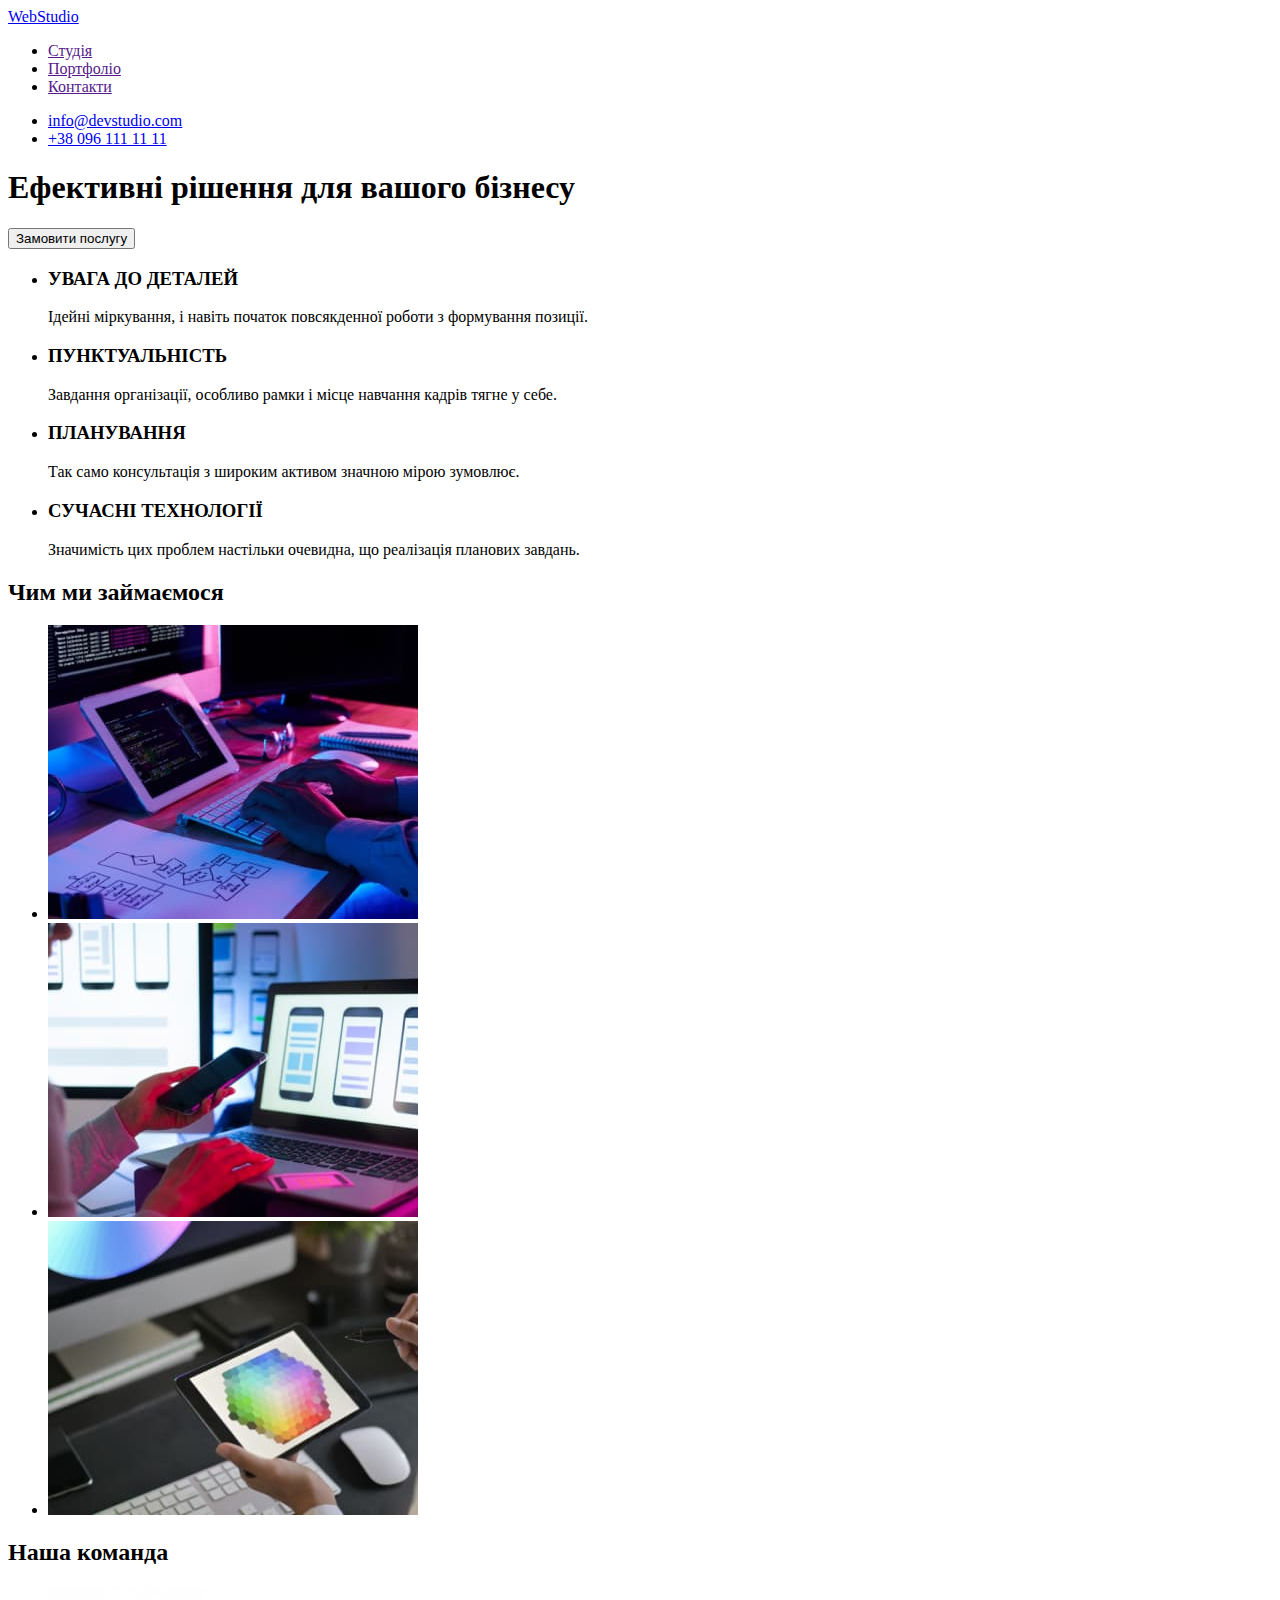
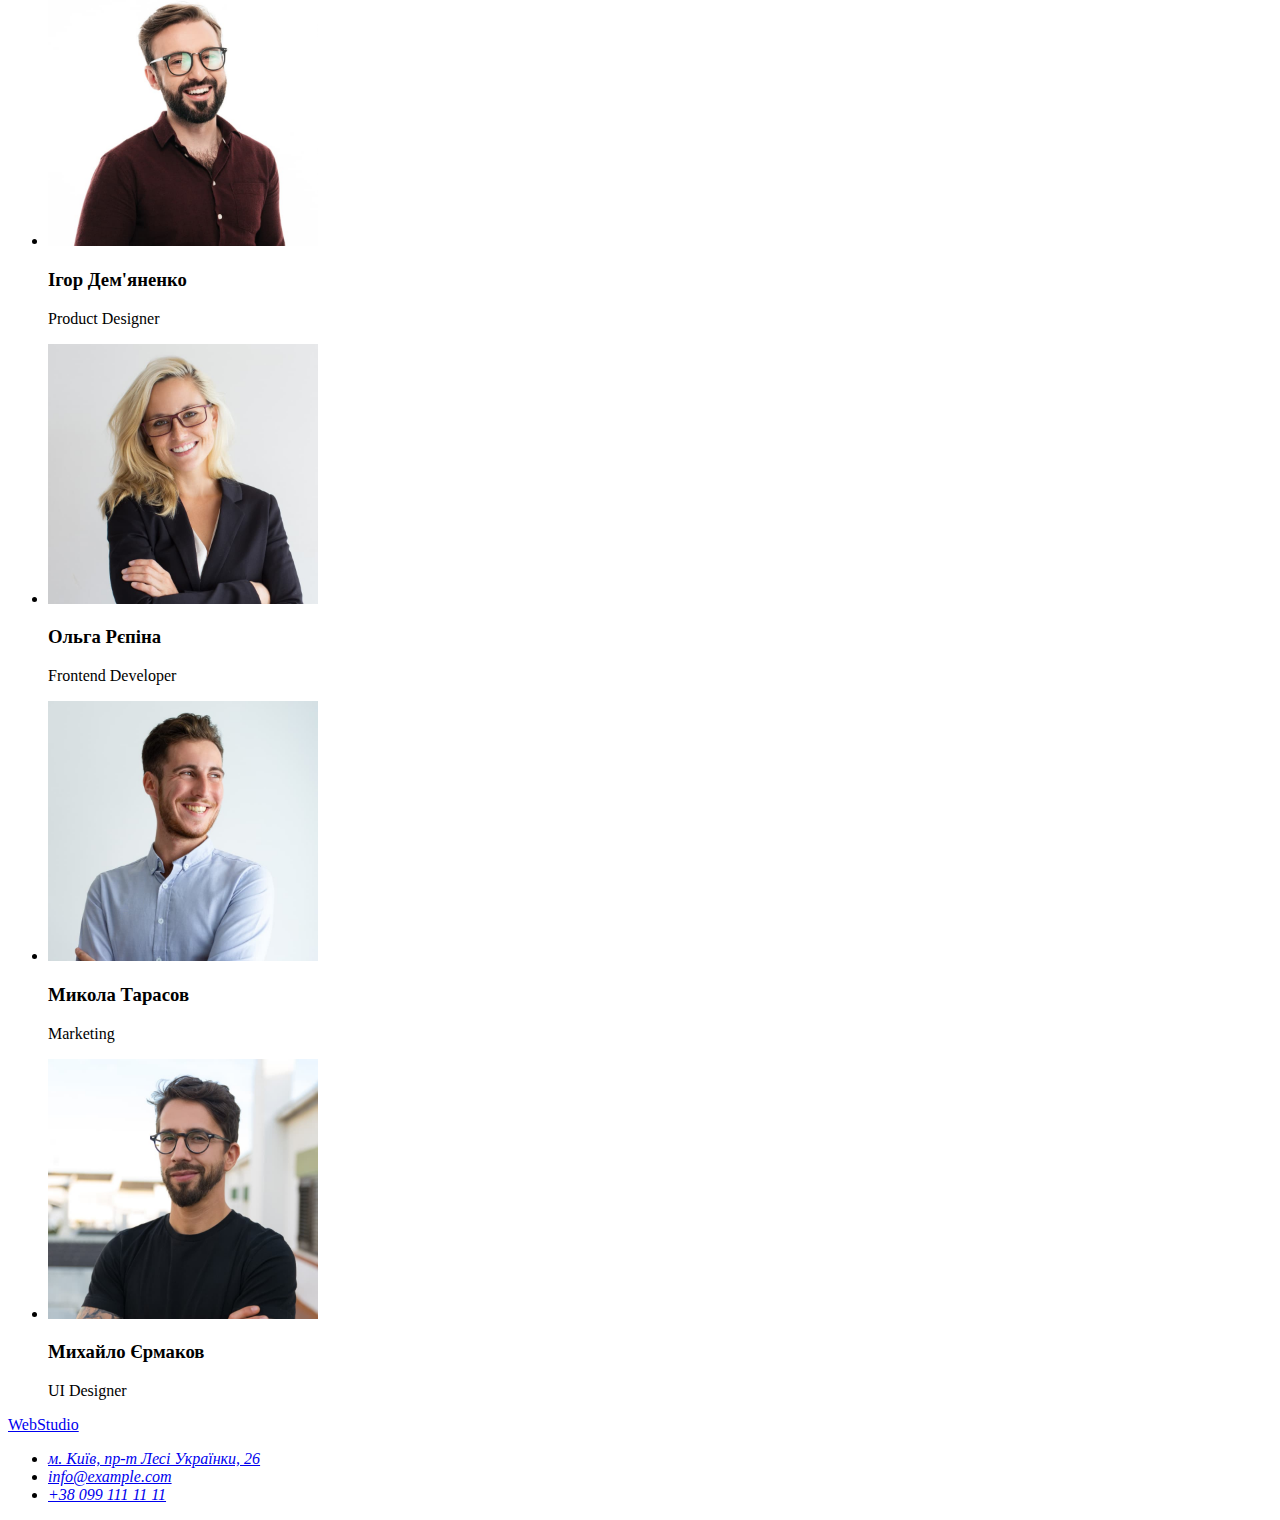
==== index.html @ d04a7aee "add gitignore" ====
<!DOCTYPE html>
<html lang="uk">
  <head>
    <meta charset="UTF-8" />
    <meta http-equiv="X-UA-Compatible" content="IE=edge" />
    <meta name="viewport" content="width=device-width, initial-scale=1.0" />
    <title>Студія</title>
  </head>
  <body>
    <header>
      <nav>
        <a href="./index.html">WebStudio</a>
        <ul>
          <li><a href="">Студія</a></li>
          <li><a href="">Портфоліо</a></li>
          <li><a href="">Контакти</a></li>
        </ul>
      </nav>
      <ul>
        <li><a href="mailto:info@devstudio.com">info@devstudio.com</a></li>
        <li><a href="tel+380961111111">+38 096 111 11 11</a></li>
      </ul>
    </header>
    <main>
      <section>
        <h1>Ефективні рішення для вашого бізнесу</h1>
        <button type="button">Замовити послугу</button>
      </section>
      <section>
        <h2 hidden>Переваги</h2>
        <ul>
          <li>
            <h3>УВАГА ДО ДЕТАЛЕЙ</h3>
            <p>
              Ідейні міркування, і навіть початок повсякденної роботи з
              формування позиції.
            </p>
          </li>
          <li>
            <h3>ПУНКТУАЛЬНІСТЬ</h3>
            <p>
              Завдання організації, особливо рамки і місце навчання кадрів тягне
              у себе.
            </p>
          </li>
          <li>
            <h3>ПЛАНУВАННЯ</h3>
            <p>
              Так само консультація з широким активом значною мірою зумовлює.
            </p>
          </li>
          <li>
            <h3>СУЧАСНІ ТЕХНОЛОГІЇ</h3>
            <p>
              Значимість цих проблем настільки очевидна, що реалізація планових
              завдань.
            </p>
          </li>
        </ul>
      </section>
      <section>
        <h2>Чим ми займаємося</h2>
        <ul>
          <li>
            <img
              src="./images/about-1.jpg"
              alt="веб технології"
              width="370"
              height="294"
            />
          </li>
          <li>
            <img
              src="./images/about-2.jpg"
              alt="адаптація для мобільних пристроїв"
              width="370"
              height="294"
            />
          </li>
          <li>
            <img
              src="./images/about-3.jpg"
              alt="спільне середовище пк та мобільних пристроїв"
              width="370"
              height="294"
            />
          </li>
        </ul>
      </section>
      <section>
        <h2>Наша команда</h2>
        <ul>
          <li>
            <img
              src="./images/team/team-1.jpg"
              alt="Ігор Дем'яненко проджект менеджер"
              width="270"
            />
            <h3>Ігор Дем'яненко</h3>
            <p>Product Designer</p>
          </li>
          <li>
            <img
              src="./images/team/team-2.jpg"
              alt="Ольга Рєпіна розробник"
              width="270"
            />
            <h3>Ольга Рєпіна</h3>
            <p>Frontend Developer</p>
          </li>
          <li>
            <img
              src="./images/team/team-3.jpg"
              alt="Микола Тарасов маркетолог"
              width="270"
            />
            <h3>Микола Тарасов</h3>
            <p>Marketing</p>
          </li>
          <li>
            <img
              src="./images/team/team-4.jpg"
              alt="Михайло Єрмаков дизайнер"
              width="270"
            />
            <h3>Михайло Єрмаков</h3>
            <p>UI Designer</p>
          </li>
        </ul>
      </section>
    </main>
    <footer>
      <a href="./index.html">WebStudio</a>
      <address>
        <ul>
          <li>
            <a href="https://goo.gl/maps/ZnqAECNUkRY8YoW6A" target="_blank"
              >м. Київ, пр-т Лесі Українки, 26</a
            >
          </li>
          <li><a href="mailto:info@example.com">info@example.com</a></li>
          <li><a href="tel:+380991111111">+38 099 111 11 11</a></li>
        </ul>
      </address>
    </footer>
  </body>
</html>
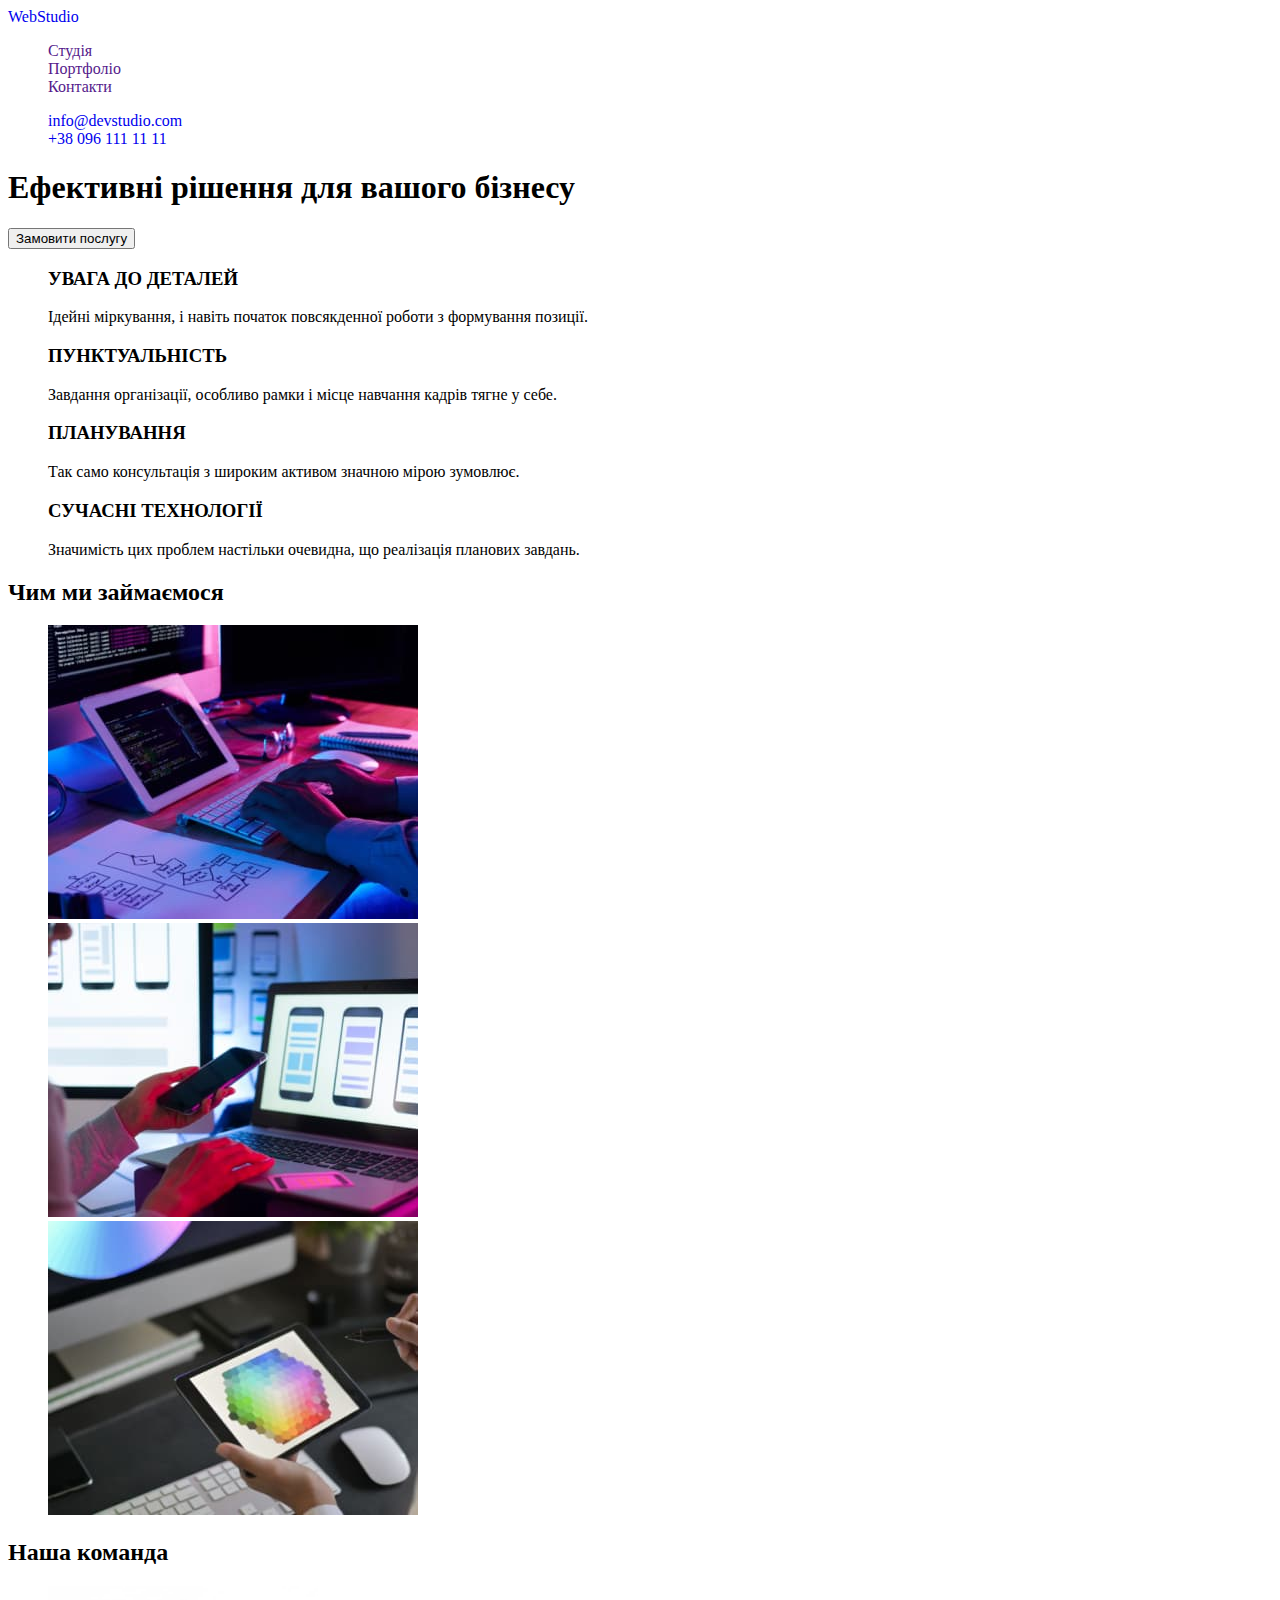
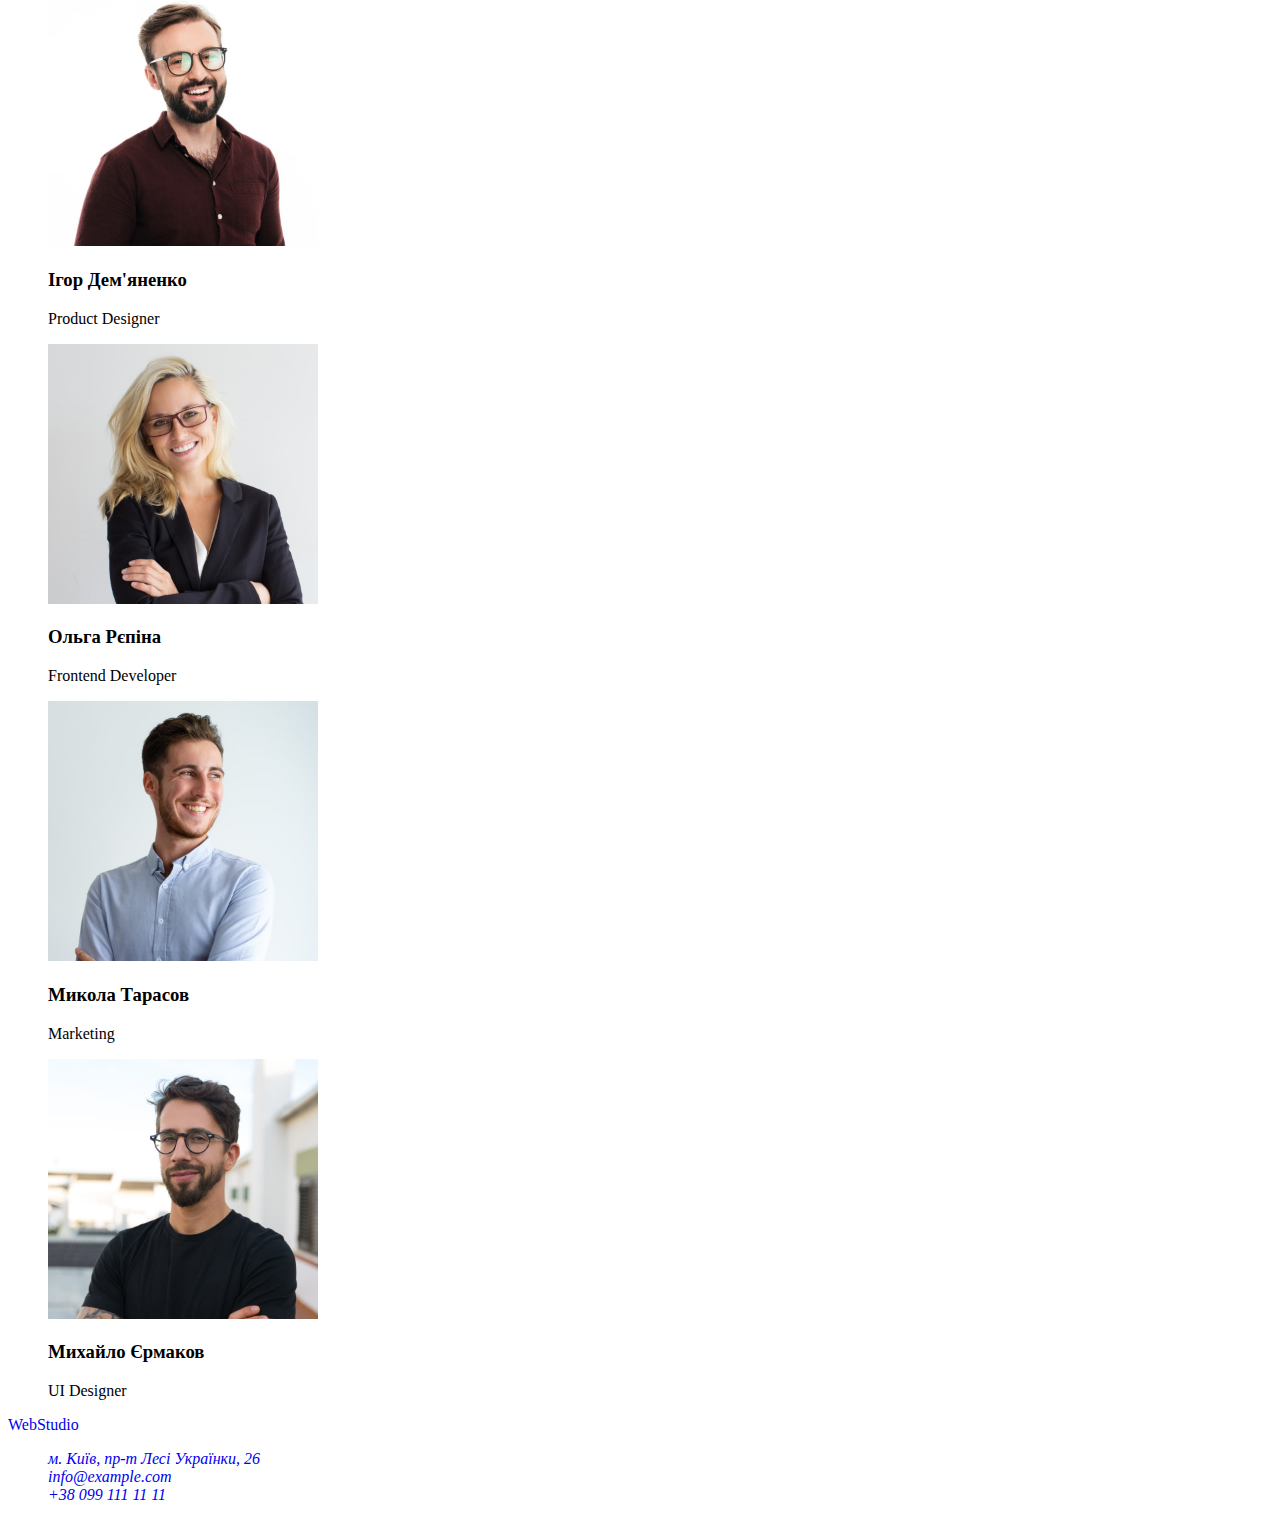
==== commit 9bd52f4d: "add css" ====
--- a/index.html
+++ b/index.html
@@ -5,20 +5,26 @@
     <meta http-equiv="X-UA-Compatible" content="IE=edge" />
     <meta name="viewport" content="width=device-width, initial-scale=1.0" />
     <title>Студія</title>
+    <!-- styles css -->
+    <link rel="stylesheet" href="./css/style.css" />
   </head>
   <body>
     <header>
       <nav>
-        <a href="./index.html">WebStudio</a>
-        <ul>
-          <li><a href="">Студія</a></li>
-          <li><a href="">Портфоліо</a></li>
-          <li><a href="">Контакти</a></li>
+        <a href="./index.html" class="link">WebStudio</a>
+        <ul class="list">
+          <li><a href="" class="link">Студія</a></li>
+          <li><a href="" class="link">Портфоліо</a></li>
+          <li><a href="" class="link">Контакти</a></li>
         </ul>
       </nav>
-      <ul>
-        <li><a href="mailto:info@devstudio.com">info@devstudio.com</a></li>
-        <li><a href="tel+380961111111">+38 096 111 11 11</a></li>
+      <ul class="list">
+        <li>
+          <a href="mailto:info@devstudio.com" class="link"
+            >info@devstudio.com</a
+          >
+        </li>
+        <li><a href="tel+380961111111" class="link">+38 096 111 11 11</a></li>
       </ul>
     </header>
     <main>
@@ -28,7 +34,7 @@
       </section>
       <section>
         <h2 hidden>Переваги</h2>
-        <ul>
+        <ul class="list">
           <li>
             <h3>УВАГА ДО ДЕТАЛЕЙ</h3>
             <p>
@@ -60,7 +66,7 @@
       </section>
       <section>
         <h2>Чим ми займаємося</h2>
-        <ul>
+        <ul class="list">
           <li>
             <img
               src="./images/about-1.jpg"
@@ -89,7 +95,7 @@
       </section>
       <section>
         <h2>Наша команда</h2>
-        <ul>
+        <ul class="list">
           <li>
             <img
               src="./images/team/team-1.jpg"
@@ -130,16 +136,23 @@
       </section>
     </main>
     <footer>
-      <a href="./index.html">WebStudio</a>
+      <a href="./index.html" class="link">WebStudio</a>
       <address>
-        <ul>
+        <ul class="list">
           <li>
-            <a href="https://goo.gl/maps/ZnqAECNUkRY8YoW6A" target="_blank"
+            <a
+              href="https://goo.gl/maps/ZnqAECNUkRY8YoW6A"
+              target="_blank"
+              class="link"
               >м. Київ, пр-т Лесі Українки, 26</a
             >
           </li>
-          <li><a href="mailto:info@example.com">info@example.com</a></li>
-          <li><a href="tel:+380991111111">+38 099 111 11 11</a></li>
+          <li>
+            <a href="mailto:info@example.com" class="link">info@example.com</a>
+          </li>
+          <li>
+            <a href="tel:+380991111111" class="link">+38 099 111 11 11</a>
+          </li>
         </ul>
       </address>
     </footer>
--- a/css/style.css
+++ b/css/style.css
@@ -0,0 +1,8 @@
+.body {
+}
+.link {
+  text-decoration: none;
+}
+.list {
+  list-style: none;
+}
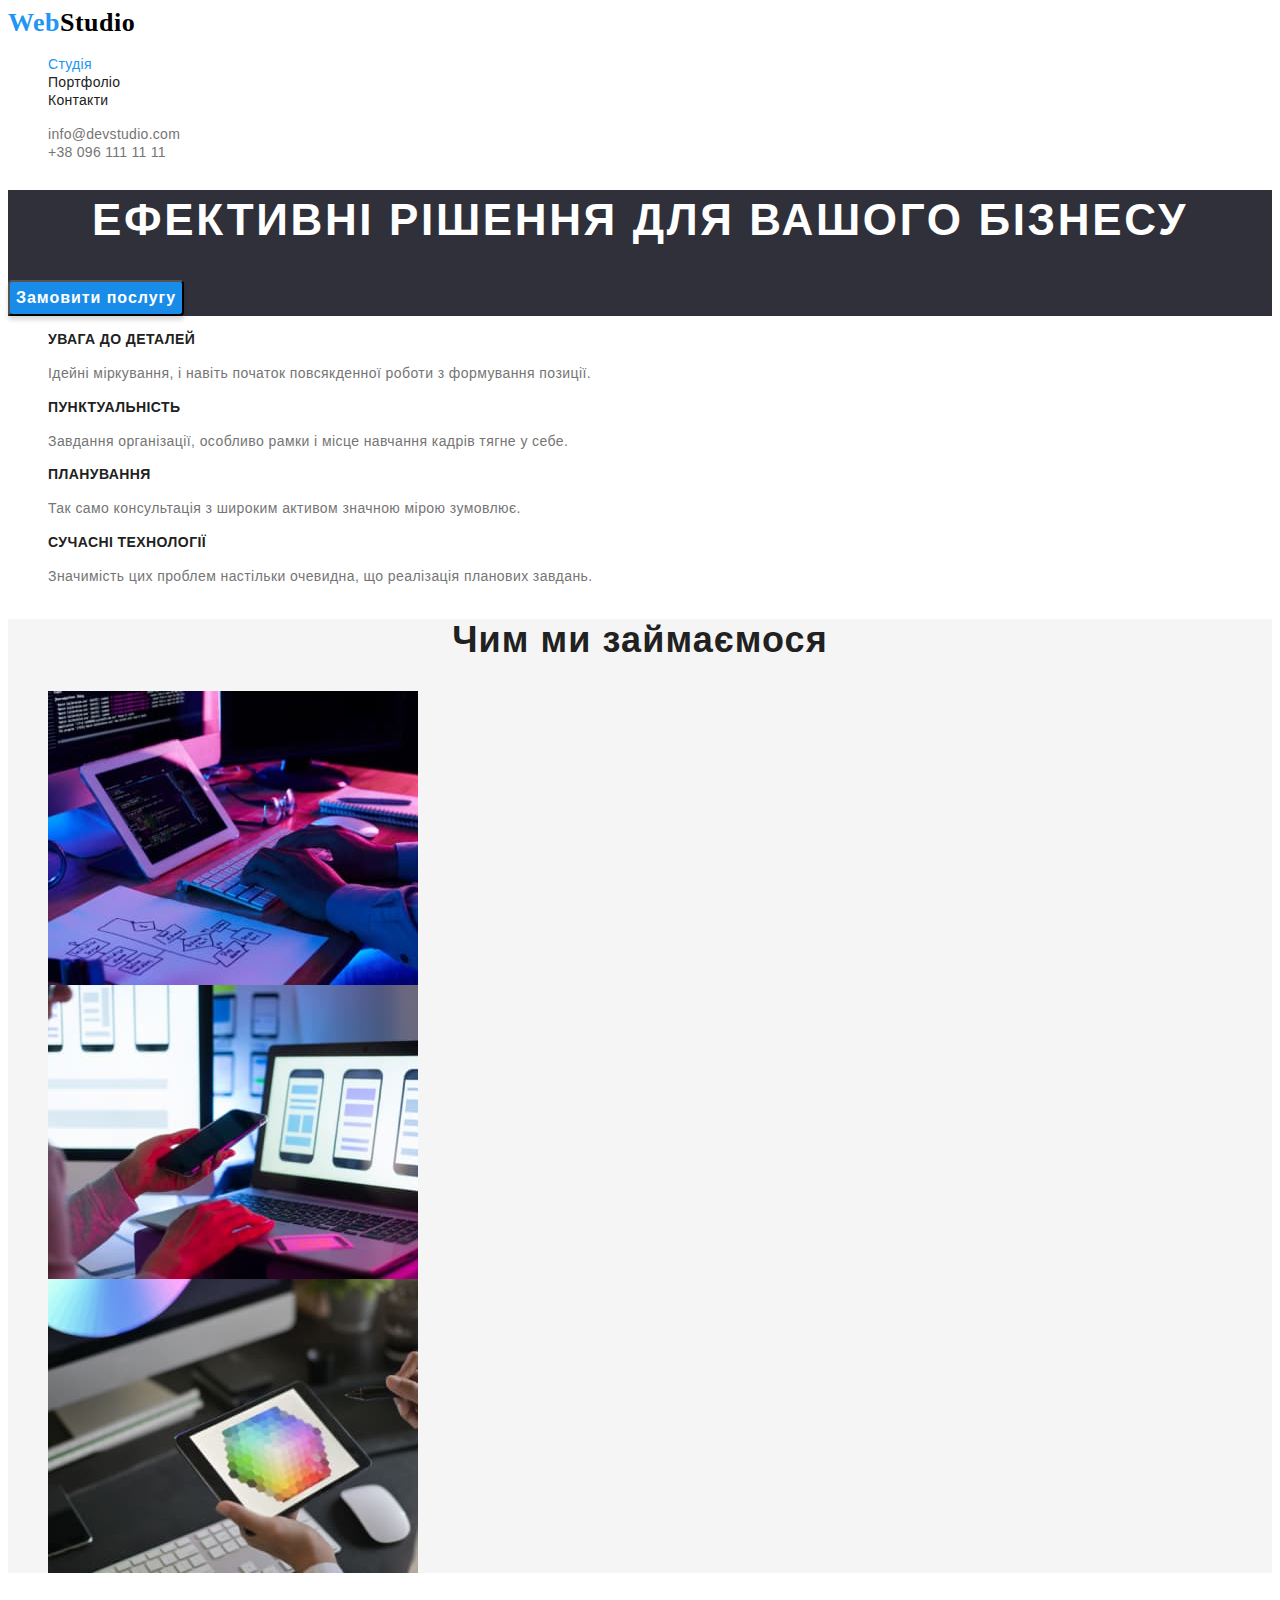
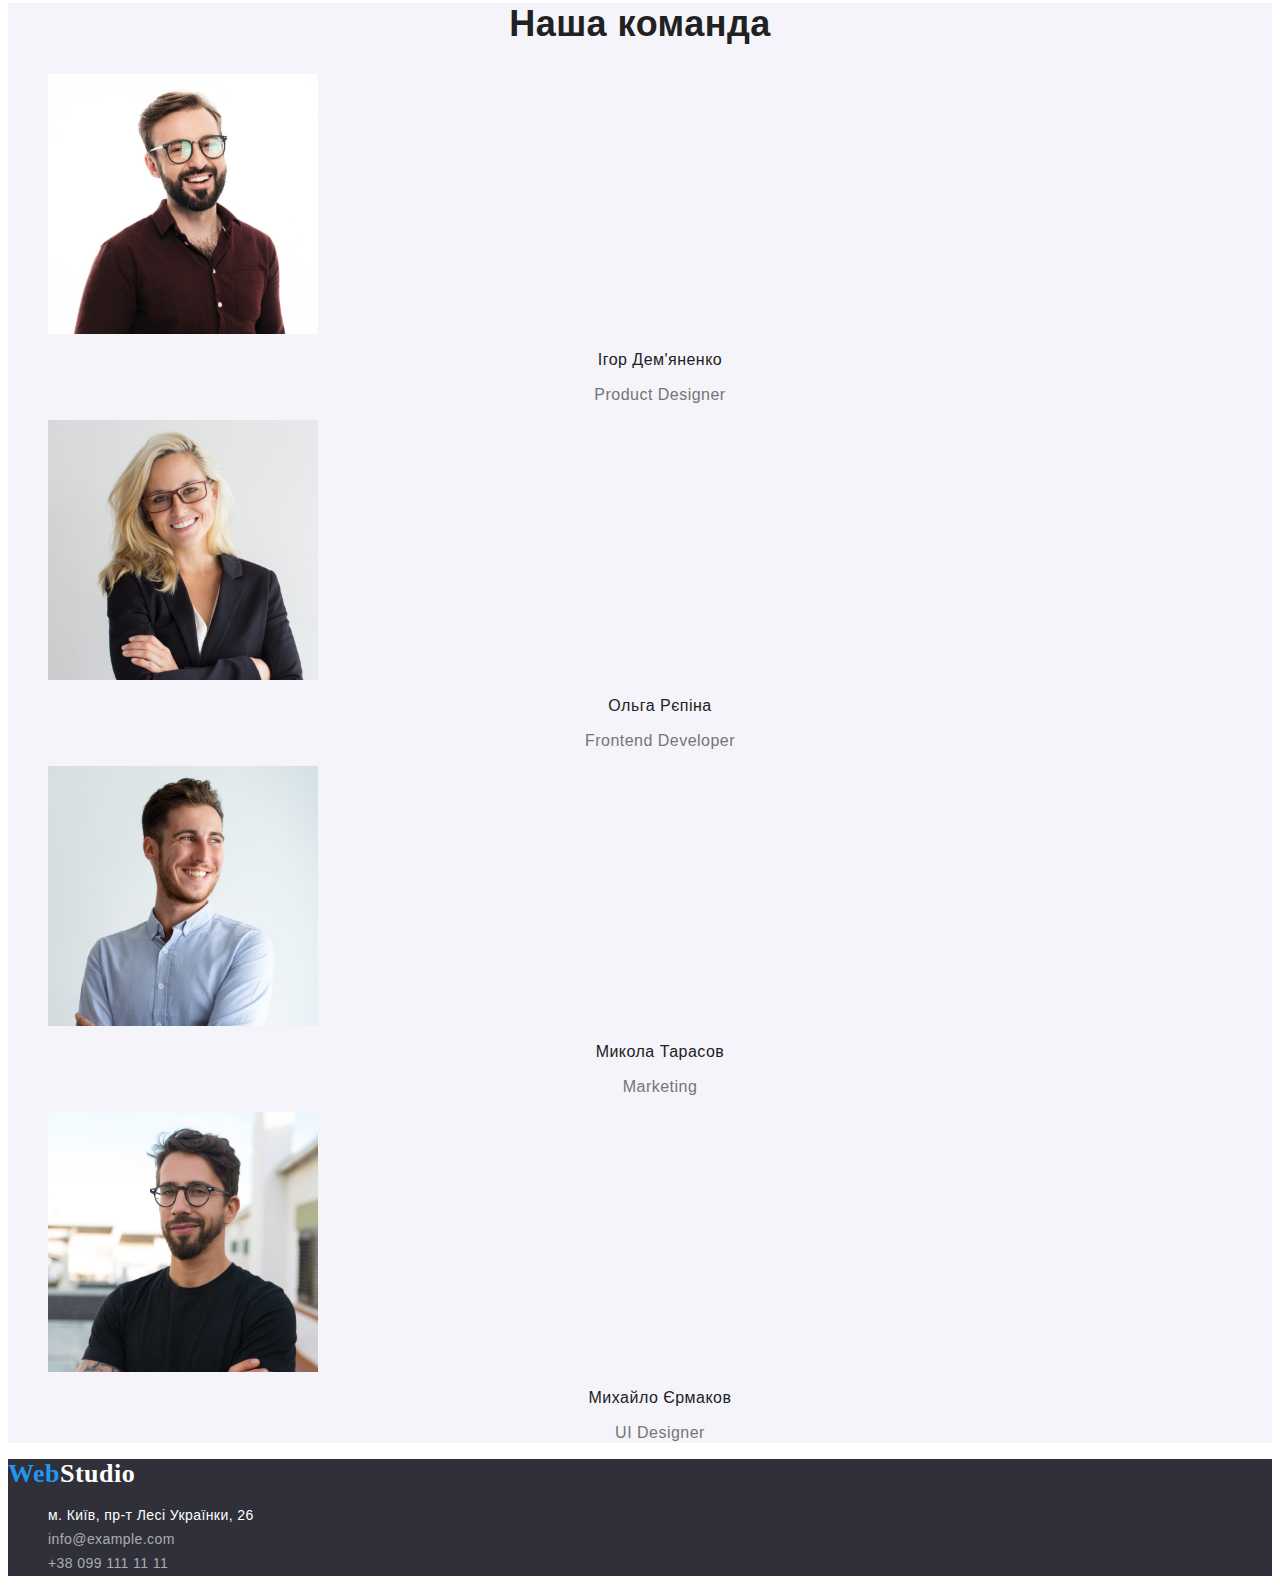
==== commit 6561acf9: "hw2-completed" ====
--- a/index.html
+++ b/index.html
@@ -6,85 +6,104 @@
     <meta name="viewport" content="width=device-width, initial-scale=1.0" />
     <title>Студія</title>
     <!-- styles css -->
-    <link rel="stylesheet" href="./css/style.css" />
+    <link rel="stylesheet" href="./css/styles.css" />
   </head>
   <body>
-    <header>
-      <nav>
-        <a href="./index.html" class="link">WebStudio</a>
-        <ul class="list">
-          <li><a href="" class="link">Студія</a></li>
-          <li><a href="" class="link">Портфоліо</a></li>
-          <li><a href="" class="link">Контакти</a></li>
+    <header class="studio-header">
+      <nav class="menu-nav">
+        <a class="logo-up link" href="./index.html">
+          <span class="part-logo-color">Web</span>Studio</a
+        >
+        <ul class="menu-nav-list list">
+          <li class="menu-nav-item">
+            <a class="menu-nav-link link" href="./index.html"
+              ><span class="link-active">Студія</span></a
+            >
+          </li>
+          <li class="menu-nav-item">
+            <a class="menu-nav-link link" href="portfolio.html">Портфоліо</a>
+          </li>
+          <li class="menu-nav-item">
+            <a class="menu-nav-link link" href="">Контакти</a>
+          </li>
         </ul>
       </nav>
-      <ul class="list">
-        <li>
-          <a href="mailto:info@devstudio.com" class="link"
+      <ul class="list-contact list">
+        <li class="list-contact-item">
+          <a class="list-contact-link link" href="mailto:info@devstudio.com"
             >info@devstudio.com</a
           >
         </li>
-        <li><a href="tel+380961111111" class="link">+38 096 111 11 11</a></li>
+        <li class="list-contact-item">
+          <a class="list-contact-link link" href="tel+380961111111"
+            >+38 096 111 11 11</a
+          >
+        </li>
       </ul>
     </header>
     <main>
-      <section>
-        <h1>Ефективні рішення для вашого бізнесу</h1>
-        <button type="button">Замовити послугу</button>
+      <section class="hero">
+        <h1 class="title-first">Ефективні рішення для вашого бізнесу</h1>
+        <button type="button" class="button button-active">
+          Замовити послугу
+        </button>
       </section>
-      <section>
+      <section class="technology">
         <h2 hidden>Переваги</h2>
-        <ul class="list">
-          <li>
-            <h3>УВАГА ДО ДЕТАЛЕЙ</h3>
-            <p>
+        <ul class="technology-list list">
+          <li class="technology-list-item">
+            <h3 class="title-technology">УВАГА ДО ДЕТАЛЕЙ</h3>
+            <p class="technology-paragraph">
               Ідейні міркування, і навіть початок повсякденної роботи з
               формування позиції.
             </p>
           </li>
-          <li>
-            <h3>ПУНКТУАЛЬНІСТЬ</h3>
-            <p>
+          <li class="technology-list-item">
+            <h3 class="title-technology">ПУНКТУАЛЬНІСТЬ</h3>
+            <p class="technology-paragraph">
               Завдання організації, особливо рамки і місце навчання кадрів тягне
               у себе.
             </p>
           </li>
-          <li>
-            <h3>ПЛАНУВАННЯ</h3>
-            <p>
+          <li class="technology-list-item">
+            <h3 class="title-technology">ПЛАНУВАННЯ</h3>
+            <p class="technology-paragraph">
               Так само консультація з широким активом значною мірою зумовлює.
             </p>
           </li>
-          <li>
-            <h3>СУЧАСНІ ТЕХНОЛОГІЇ</h3>
-            <p>
+          <li class="technology-list-item">
+            <h3 class="title-technology">СУЧАСНІ ТЕХНОЛОГІЇ</h3>
+            <p class="technology-paragraph">
               Значимість цих проблем настільки очевидна, що реалізація планових
               завдань.
             </p>
           </li>
         </ul>
       </section>
-      <section>
-        <h2>Чим ми займаємося</h2>
-        <ul class="list">
-          <li>
+      <section class="prezents">
+        <h2 class="prezents-title">Чим ми займаємося</h2>
+        <ul class="prezents-list list">
+          <li class="prezents-list-item">
             <img
+              class="portfolio-list-img"
               src="./images/about-1.jpg"
               alt="веб технології"
               width="370"
               height="294"
             />
           </li>
-          <li>
+          <li class="prezents-list-item">
             <img
+              class="prezents-list-img"
               src="./images/about-2.jpg"
               alt="адаптація для мобільних пристроїв"
               width="370"
               height="294"
             />
           </li>
-          <li>
+          <li class="prezents-list-item">
             <img
+              class="prezents-list-img"
               src="./images/about-3.jpg"
               alt="спільне середовище пк та мобільних пристроїв"
               width="370"
@@ -93,65 +112,75 @@
           </li>
         </ul>
       </section>
-      <section>
-        <h2>Наша команда</h2>
-        <ul class="list">
-          <li>
+      <section class="team">
+        <h2 class="team-title">Наша команда</h2>
+        <ul class="team-list list">
+          <li class="team-list-item">
             <img
+              class="team-list-img"
               src="./images/team/team-1.jpg"
               alt="Ігор Дем'яненко проджект менеджер"
               width="270"
             />
-            <h3>Ігор Дем'яненко</h3>
-            <p>Product Designer</p>
+            <h3 class="team-title-name">Ігор Дем'яненко</h3>
+            <p class="team-paragraph">Product Designer</p>
           </li>
-          <li>
+          <li class="team-list-item">
             <img
+              class="team-list-img"
               src="./images/team/team-2.jpg"
               alt="Ольга Рєпіна розробник"
               width="270"
             />
-            <h3>Ольга Рєпіна</h3>
-            <p>Frontend Developer</p>
+            <h3 class="team-title-name">Ольга Рєпіна</h3>
+            <p class="team-paragraph">Frontend Developer</p>
           </li>
-          <li>
+          <li class="team-list-item">
             <img
+              class="team-list-img"
               src="./images/team/team-3.jpg"
               alt="Микола Тарасов маркетолог"
               width="270"
             />
-            <h3>Микола Тарасов</h3>
-            <p>Marketing</p>
+            <h3 class="team-title-name">Микола Тарасов</h3>
+            <p class="team-paragraph">Marketing</p>
           </li>
-          <li>
+          <li class="team-list-item">
             <img
+              class="team-list-img"
               src="./images/team/team-4.jpg"
               alt="Михайло Єрмаков дизайнер"
               width="270"
             />
-            <h3>Михайло Єрмаков</h3>
-            <p>UI Designer</p>
+            <h3 class="team-title-name">Михайло Єрмаков</h3>
+            <p class="team-paragraph">UI Designer</p>
           </li>
         </ul>
       </section>
     </main>
-    <footer>
-      <a href="./index.html" class="link">WebStudio</a>
+    <footer class="studio-footer">
+      <a class="link logo-down-link" href="./index.html">
+        <span class="part-logo-color">Web</span>Studio</a
+      >
       <address>
         <ul class="list">
-          <li>
+          <li class="link">
             <a
+              class="address-nav-link link"
               href="https://goo.gl/maps/ZnqAECNUkRY8YoW6A"
               target="_blank"
-              class="link"
               >м. Київ, пр-т Лесі Українки, 26</a
             >
           </li>
-          <li>
-            <a href="mailto:info@example.com" class="link">info@example.com</a>
+          <li class="">
+            <a class="address-link link" href="mailto:info@example.com"
+              >info@example.com</a
+            >
           </li>
-          <li>
-            <a href="tel:+380991111111" class="link">+38 099 111 11 11</a>
+          <li class="">
+            <a class="address-link link" href="tel:+380991111111"
+              >+38 099 111 11 11</a
+            >
           </li>
         </ul>
       </address>
--- a/css/styles.css
+++ b/css/styles.css
@@ -0,0 +1,211 @@
+:root {
+  --brend-color: #2196f3;
+  --primery-text-color: #212121;
+  --secondary-text-color: #757575;
+  --text-paragraph: "Roboto", sans-serif;
+}
+body {
+  font-family: "Roboto", sans-serif;
+  letter-spacing: 0.03em;
+}
+.logo-up {
+  font-family: "Raleway";
+  font-style: normal;
+  font-weight: 700;
+  font-size: 26px;
+  line-height: 1.19;
+  color: #000000;
+}
+.logo-down-link {
+  font-family: "Raleway";
+  font-style: normal;
+  font-weight: 700;
+  font-size: 26px;
+  line-height: 1.14;
+  color: #ffffff;
+}
+.part-logo-color {
+  color: var(--brend-color);
+}
+.menu-nav-link {
+  color: var(--primery-text-color);
+  font-family: var(--text-paragraph);
+  font-style: normal;
+  font-weight: 500;
+  font-size: 14px;
+  line-height: 1.14;
+  letter-spacing: 0.02em;
+}
+.list-contact-link {
+  color: var(--secondary-text-color);
+  font-family: var(--text-paragraph);
+  font-weight: 500;
+  font-size: 14px;
+  line-height: 1.14px;
+  letter-spacing: 0.02em;
+}
+.studio-footer a:hover,
+.studio-header a:hover,
+.studio-footer a:focus,
+.studio-header a:focus,
+.address-item:hover {
+  color: var(--brend-color);
+}
+.link-active {
+  font-family: var(--text-paragraph);
+  color: var(--brend-color);
+}
+.title-first {
+  color: white;
+  font-weight: 900;
+  font-size: 44px;
+  line-height: 1.36;
+  text-align: center;
+  letter-spacing: 0.06em;
+  text-transform: uppercase;
+}
+button {
+  cursor: pointer;
+  color: var(--primery-text-color);
+}
+.button {
+  font-family: var(--text-paragraph);
+  font-style: normal;
+  font-weight: 700;
+  font-size: 16px;
+  line-height: 30px;
+  display: flex;
+  align-items: center;
+  text-align: center;
+  letter-spacing: 0.06em;
+  color: #ffffff;
+  background: var(--brend-color);
+  box-shadow: 0px 4px 4px rgba(0, 0, 0, 0.15);
+  border-radius: 4px;
+}
+
+.button-active {
+  background-color: #188ce8;
+  color: white;
+}
+.button-link {
+  font-family: var(--text-paragraph);
+}
+
+.hero {
+  background-color: #2f303a;
+}
+.portfolio,
+.prezents {
+  background-color: #f5f5f5;
+}
+.title-technology {
+  font-family: var(--text-paragraph);
+  font-style: normal;
+  font-weight: 700;
+  font-size: 14px;
+  line-height: 1.14;
+  letter-spacing: 0.03em;
+  text-transform: uppercase;
+  color: var(--primery-text-color);
+}
+.technology-paragraph {
+  font-family: var(--text-paragraph);
+  font-style: normal;
+  font-weight: 400;
+  font-size: 14px;
+  line-height: 1.71;
+  letter-spacing: 0.03em;
+  color: var(--secondary-text-color);
+}
+.prezents-title {
+  font-family: var(--text-paragraph);
+  font-style: normal;
+  font-weight: 700;
+  font-size: 36px;
+  line-height: 1.16;
+  text-align: center;
+  letter-spacing: 0.03em;
+  color: var(--primery-text-color);
+}
+.team {
+  background-color: #f5f4fa;
+}
+.team-title {
+  font-family: var(--text-paragraph);
+  font-style: normal;
+  font-weight: 700;
+  font-size: 36px;
+  line-height: 1.16;
+  text-align: center;
+  color: var(--primery-text-color);
+}
+.team-title-name {
+  font-family: var(--text-paragraph);
+  font-style: normal;
+  font-weight: 500;
+  font-size: 16px;
+  line-height: 1.19;
+  text-align: center;
+  color: var(--primery-text-color);
+}
+.team-paragraph {
+  font-family: var(--text-paragraph);
+  font-style: normal;
+  font-weight: 400;
+  font-size: 16px;
+  line-height: 1.19;
+  text-align: center;
+  color: var(--secondary-text-color);
+}
+.project-list-title {
+  font-family: var(--text-paragraph);
+  font-style: normal;
+  font-weight: 700;
+  font-size: 18px;
+  line-height: 2;
+  letter-spacing: 0.06em;
+  color: var(--primery-text-color);
+}
+.project-item-paragraph {
+  font-family: var(--text-paragraph);
+  font-style: normal;
+  font-weight: 400;
+  font-size: 16px;
+  line-height: 1.87;
+  color: var(--secondary-text-color);
+}
+
+.link {
+  text-decoration: none;
+}
+.list {
+  list-style: none;
+}
+
+img {
+  display: block;
+}
+.studio-footer {
+  background-color: #2f303a;
+}
+.address-nav-link {
+  font-family: var(--text-paragraph);
+  font-style: normal;
+  font-weight: 400;
+  font-size: 14px;
+  line-height: 1.71;
+  letter-spacing: 0.03em;
+
+  color: white;
+}
+.address-link {
+  font-family: var(--text-paragraph);
+  font-style: normal;
+  font-weight: 400;
+  font-size: 14px;
+  line-height: 1.71;
+  letter-spacing: 0.03em;
+
+  color: rgba(255, 255, 255, 0.6);
+}
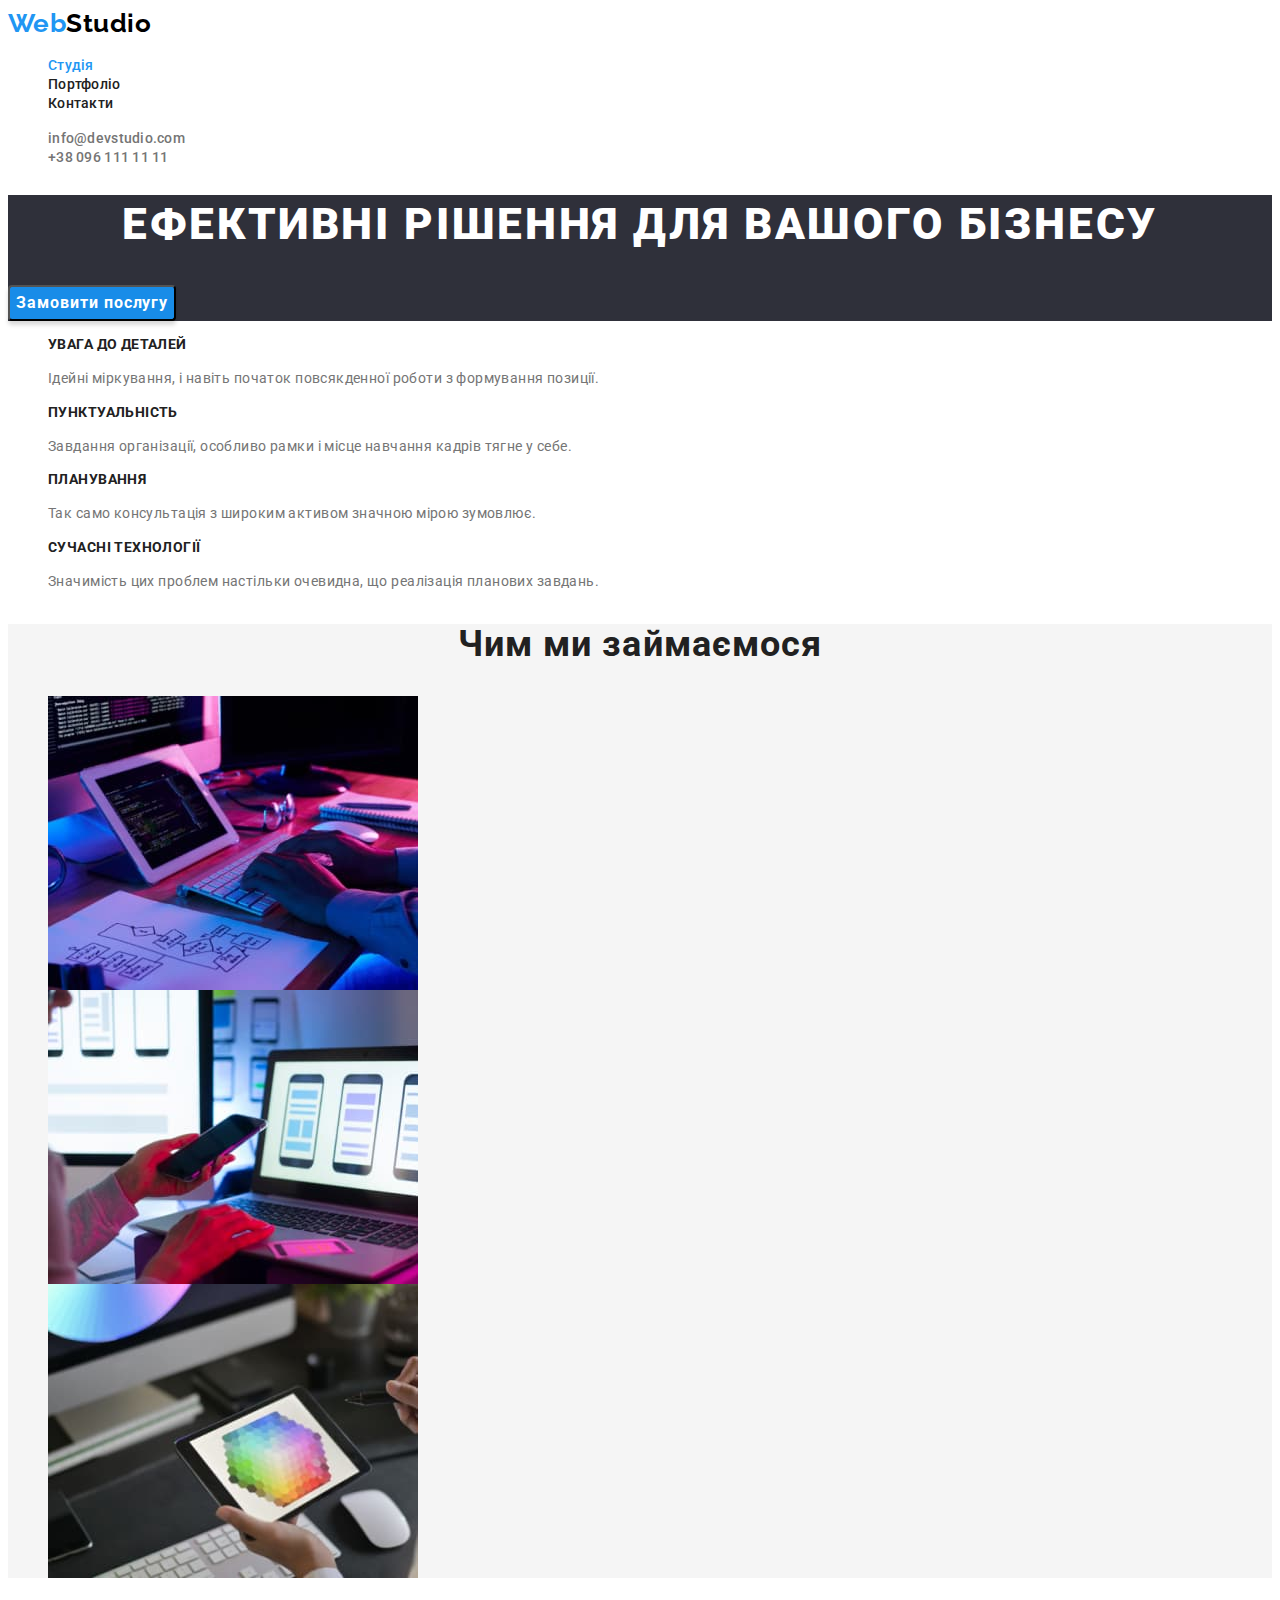
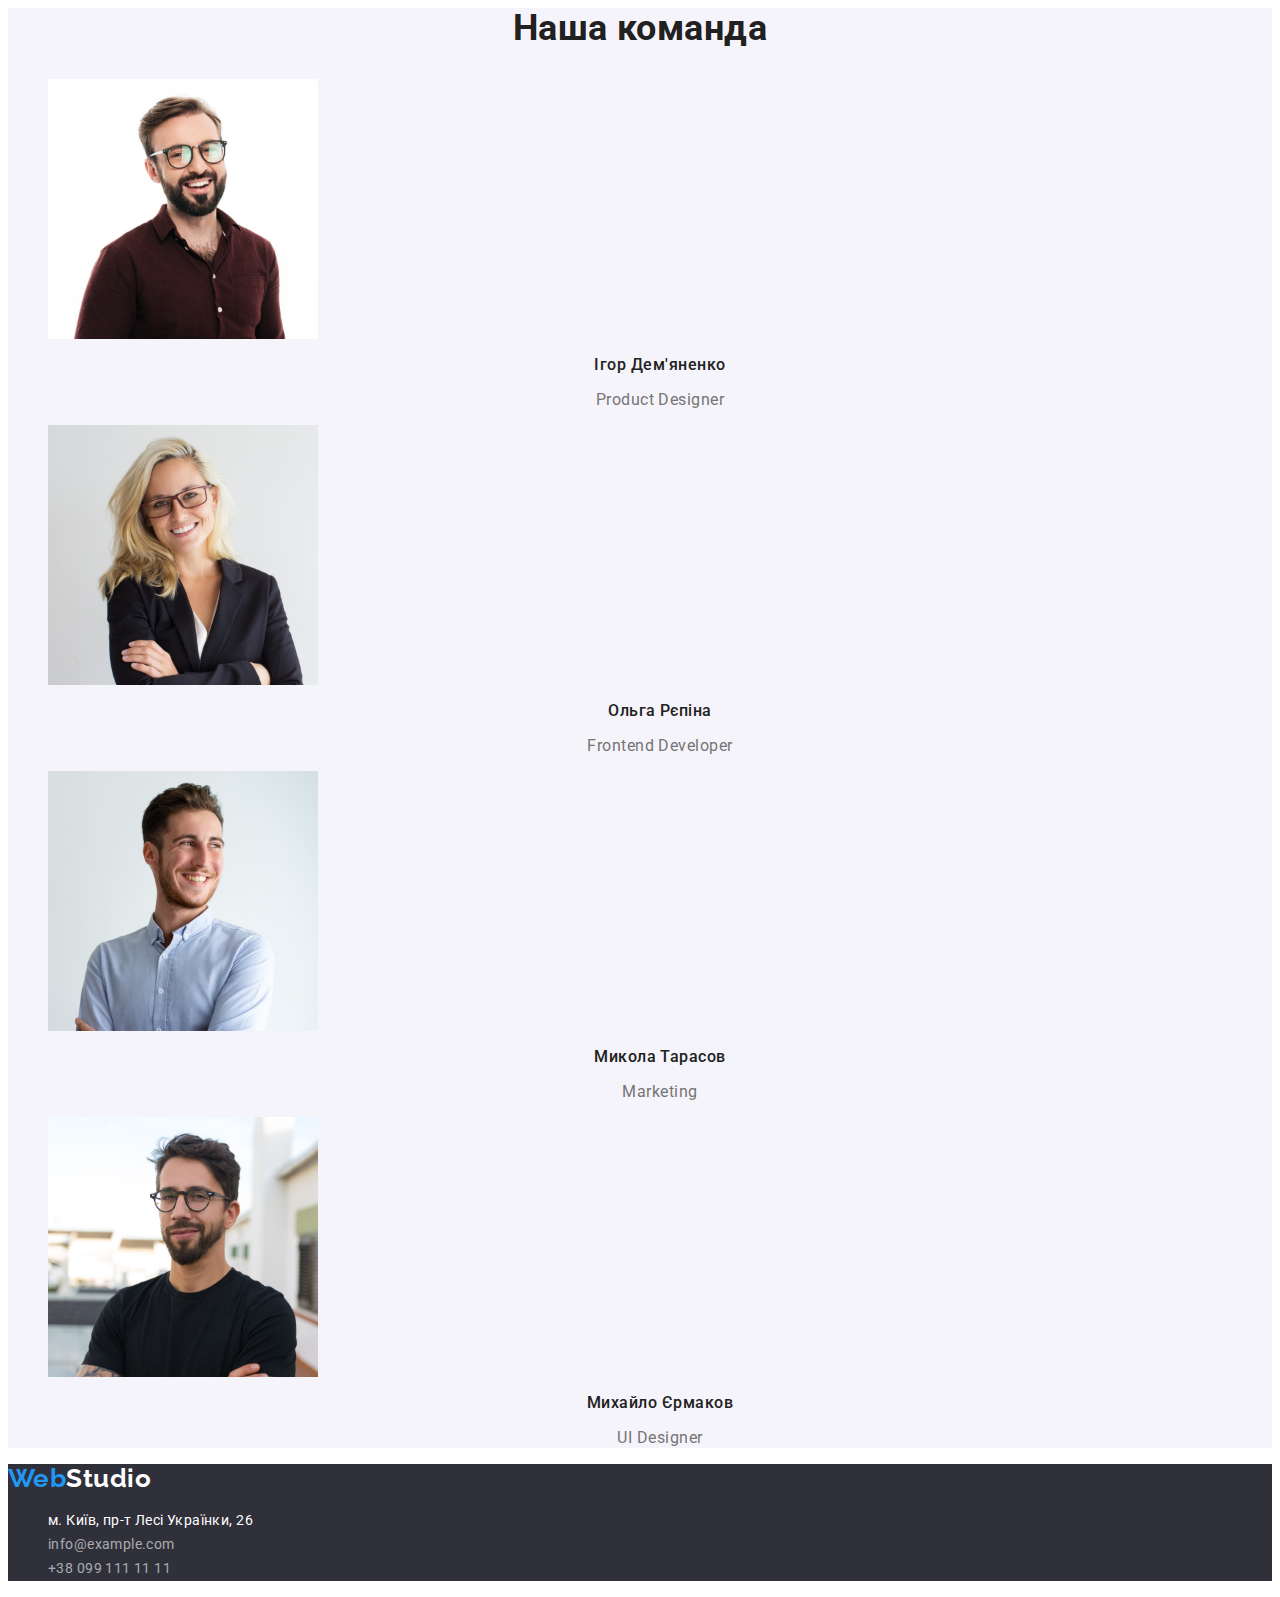
==== commit dd25c1fb: "Update index.html" ====
--- a/index.html
+++ b/index.html
@@ -4,7 +4,13 @@
     <meta charset="UTF-8" />
     <meta http-equiv="X-UA-Compatible" content="IE=edge" />
     <meta name="viewport" content="width=device-width, initial-scale=1.0" />
-    <title>Студія</title>
+    <link rel="preconnect" href="https://fonts.googleapis.com" />
+    <link rel="preconnect" href="https://fonts.gstatic.com" crossorigin />
+    <link
+      href="https://fonts.googleapis.com/css2?family=Raleway:wght@700&family=Roboto:wght@400;500;700;900&display=swap"
+      rel="stylesheet"
+    />
+    <title>WebStudio</title>
     <!-- styles css -->
     <link rel="stylesheet" href="./css/styles.css" />
   </head>
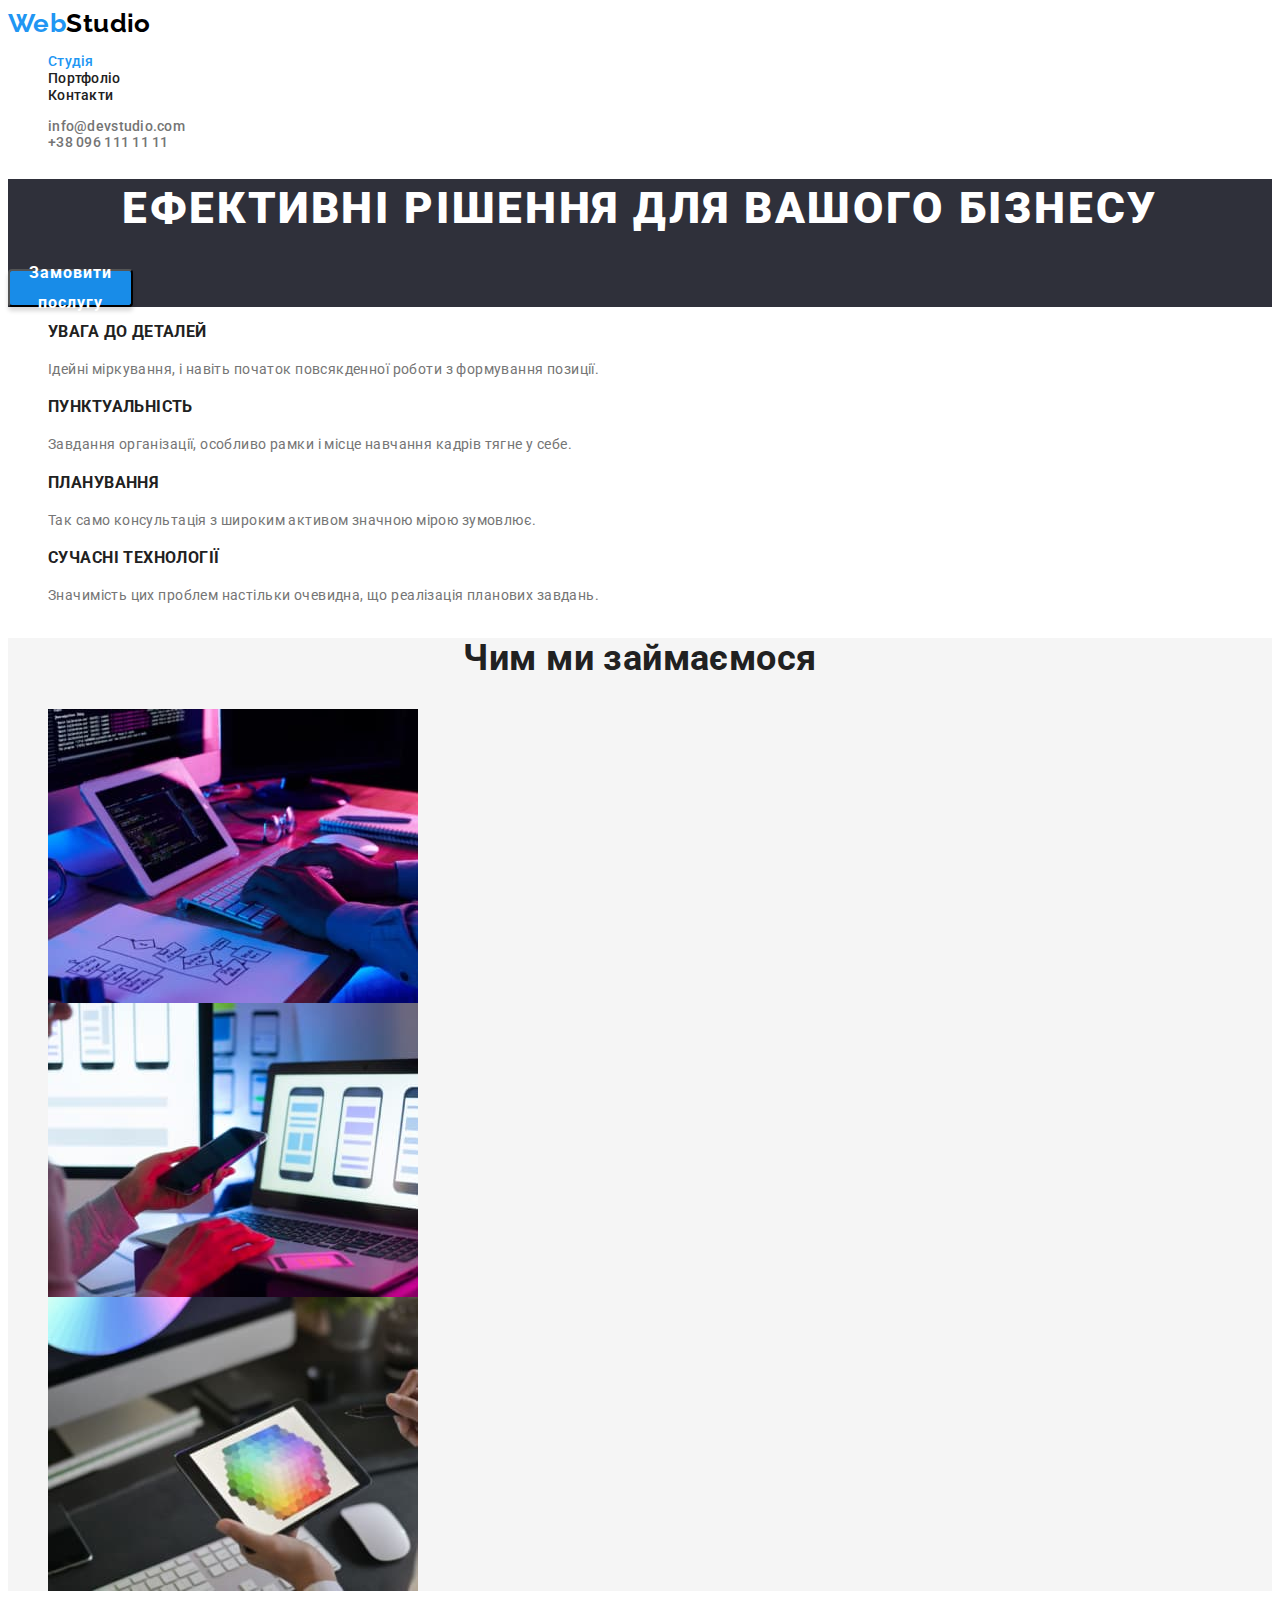
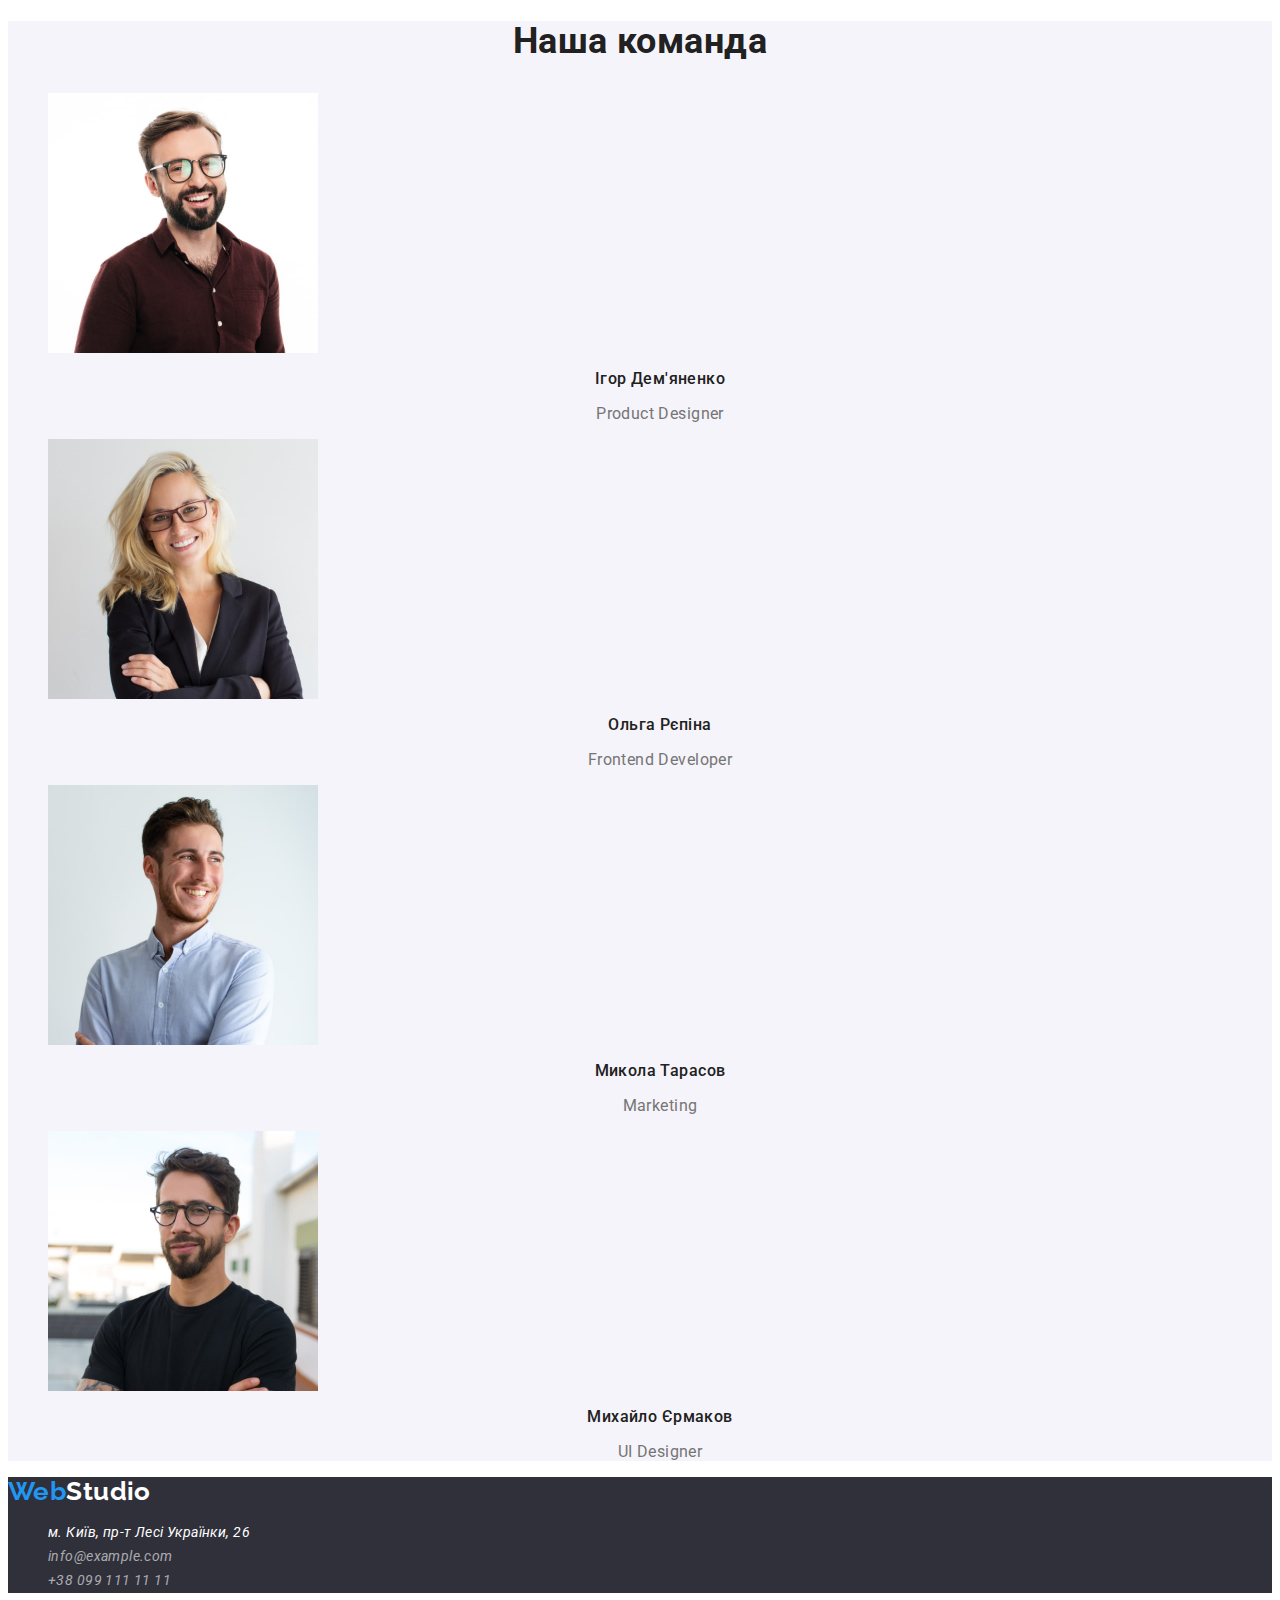
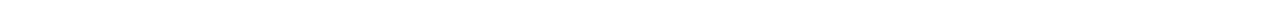
==== commit 19fdff7d: "Edit css" ====
--- a/index.html
+++ b/index.html
@@ -58,27 +58,27 @@
         <h2 hidden>Переваги</h2>
         <ul class="technology-list list">
           <li class="technology-list-item">
-            <h3 class="title-technology">УВАГА ДО ДЕТАЛЕЙ</h3>
+            <h3 class="technology-title">УВАГА ДО ДЕТАЛЕЙ</h3>
             <p class="technology-paragraph">
               Ідейні міркування, і навіть початок повсякденної роботи з
               формування позиції.
             </p>
           </li>
           <li class="technology-list-item">
-            <h3 class="title-technology">ПУНКТУАЛЬНІСТЬ</h3>
+            <h3 class="technology-title">ПУНКТУАЛЬНІСТЬ</h3>
             <p class="technology-paragraph">
               Завдання організації, особливо рамки і місце навчання кадрів тягне
               у себе.
             </p>
           </li>
           <li class="technology-list-item">
-            <h3 class="title-technology">ПЛАНУВАННЯ</h3>
+            <h3 class="technology-title">ПЛАНУВАННЯ</h3>
             <p class="technology-paragraph">
               Так само консультація з широким активом значною мірою зумовлює.
             </p>
           </li>
           <li class="technology-list-item">
-            <h3 class="title-technology">СУЧАСНІ ТЕХНОЛОГІЇ</h3>
+            <h3 class="technology-title">СУЧАСНІ ТЕХНОЛОГІЇ</h3>
             <p class="technology-paragraph">
               Значимість цих проблем настільки очевидна, що реалізація планових
               завдань.
--- a/css/styles.css
+++ b/css/styles.css
@@ -2,15 +2,18 @@
   --brend-color: #2196f3;
   --primery-text-color: #212121;
   --secondary-text-color: #757575;
+  --color-text-dark-theme: #ffffff;
   --text-paragraph: "Roboto", sans-serif;
 }
 body {
   font-family: "Roboto", sans-serif;
+  font-size: 14px;
+  font-weight: 400;
   letter-spacing: 0.03em;
+  color: var(--primery-text-color);
 }
 .logo-up {
   font-family: "Raleway";
-  font-style: normal;
   font-weight: 700;
   font-size: 26px;
   line-height: 1.19;
@@ -18,7 +21,6 @@
 }
 .logo-down-link {
   font-family: "Raleway";
-  font-style: normal;
   font-weight: 700;
   font-size: 26px;
   line-height: 1.14;
@@ -29,34 +31,29 @@
 }
 .menu-nav-link {
   color: var(--primery-text-color);
-  font-family: var(--text-paragraph);
-  font-style: normal;
   font-weight: 500;
-  font-size: 14px;
   line-height: 1.14;
   letter-spacing: 0.02em;
 }
 .list-contact-link {
   color: var(--secondary-text-color);
-  font-family: var(--text-paragraph);
   font-weight: 500;
-  font-size: 14px;
   line-height: 1.14px;
   letter-spacing: 0.02em;
 }
-.studio-footer a:hover,
+.address-link:hover,
 .studio-header a:hover,
-.studio-footer a:focus,
+.address-link:focus,
 .studio-header a:focus,
-.address-item:hover {
+.logo-down-link:hover,
+.logo-down-link:focus {
   color: var(--brend-color);
 }
 .link-active {
-  font-family: var(--text-paragraph);
   color: var(--brend-color);
 }
 .title-first {
-  color: white;
+  color: var(--color-text-dark-theme);
   font-weight: 900;
   font-size: 44px;
   line-height: 1.36;
@@ -69,8 +66,6 @@
   color: var(--primery-text-color);
 }
 .button {
-  font-family: var(--text-paragraph);
-  font-style: normal;
   font-weight: 700;
   font-size: 16px;
   line-height: 30px;
@@ -78,18 +73,30 @@
   align-items: center;
   text-align: center;
   letter-spacing: 0.06em;
-  color: #ffffff;
+  color: var(--color-text-dark-theme);
   background: var(--brend-color);
   box-shadow: 0px 4px 4px rgba(0, 0, 0, 0.15);
   border-radius: 4px;
 }
 
 .button-active {
+  font-family: var(--text-paragraph);
+  width: 125px;
+  height: 38px;
+  left: 593px;
+  top: 174px;
+  border-radius: 4px;
   background-color: #188ce8;
-  color: white;
+  color: var(--color-text-dark-theme);
 }
 .button-link {
   font-family: var(--text-paragraph);
+  width: 125px;
+  height: 38px;
+  left: 593px;
+  top: 174px;
+  background: #f5f4fa;
+  border-radius: 4px;
 }
 
 .hero {
@@ -99,78 +106,48 @@
 .prezents {
   background-color: #f5f5f5;
 }
-.title-technology {
-  font-family: var(--text-paragraph);
-  font-style: normal;
-  font-weight: 700;
-  font-size: 14px;
+.technology-title {
   line-height: 1.14;
-  letter-spacing: 0.03em;
   text-transform: uppercase;
-  color: var(--primery-text-color);
 }
 .technology-paragraph {
-  font-family: var(--text-paragraph);
-  font-style: normal;
-  font-weight: 400;
-  font-size: 14px;
   line-height: 1.71;
-  letter-spacing: 0.03em;
   color: var(--secondary-text-color);
 }
 .prezents-title {
-  font-family: var(--text-paragraph);
-  font-style: normal;
   font-weight: 700;
   font-size: 36px;
   line-height: 1.16;
   text-align: center;
-  letter-spacing: 0.03em;
-  color: var(--primery-text-color);
 }
 .team {
   background-color: #f5f4fa;
 }
 .team-title {
-  font-family: var(--text-paragraph);
-  font-style: normal;
   font-weight: 700;
   font-size: 36px;
   line-height: 1.16;
   text-align: center;
-  color: var(--primery-text-color);
 }
 .team-title-name {
-  font-family: var(--text-paragraph);
-  font-style: normal;
   font-weight: 500;
   font-size: 16px;
   line-height: 1.19;
   text-align: center;
-  color: var(--primery-text-color);
 }
 .team-paragraph {
-  font-family: var(--text-paragraph);
-  font-style: normal;
-  font-weight: 400;
   font-size: 16px;
   line-height: 1.19;
   text-align: center;
   color: var(--secondary-text-color);
 }
 .project-list-title {
-  font-family: var(--text-paragraph);
-  font-style: normal;
   font-weight: 700;
   font-size: 18px;
   line-height: 2;
   letter-spacing: 0.06em;
-  color: var(--primery-text-color);
 }
 .project-item-paragraph {
-  font-family: var(--text-paragraph);
-  font-style: normal;
-  font-weight: 400;
   font-size: 16px;
   line-height: 1.87;
   color: var(--secondary-text-color);
@@ -190,22 +167,10 @@
   background-color: #2f303a;
 }
 .address-nav-link {
-  font-family: var(--text-paragraph);
-  font-style: normal;
-  font-weight: 400;
-  font-size: 14px;
   line-height: 1.71;
-  letter-spacing: 0.03em;
-
-  color: white;
+  color: var(--color-text-dark-theme);
 }
 .address-link {
-  font-family: var(--text-paragraph);
-  font-style: normal;
-  font-weight: 400;
-  font-size: 14px;
   line-height: 1.71;
-  letter-spacing: 0.03em;
-
   color: rgba(255, 255, 255, 0.6);
 }
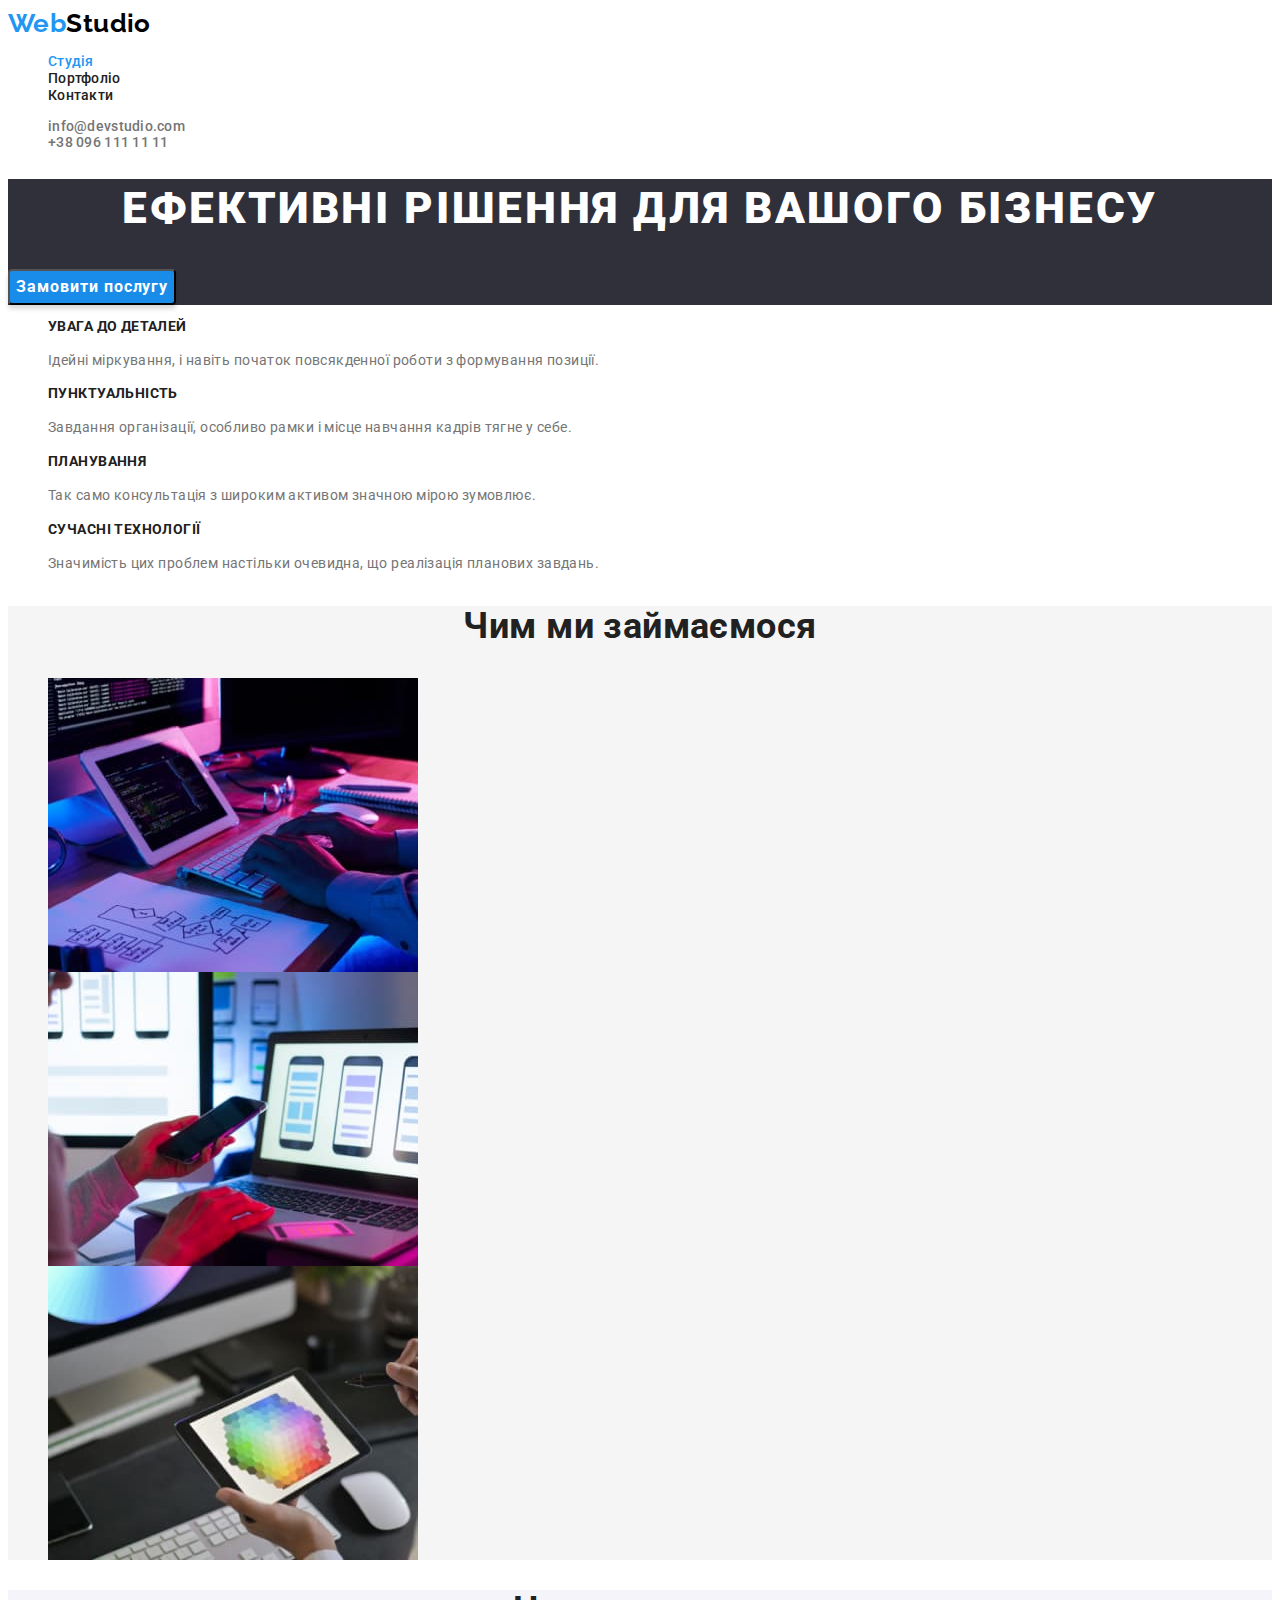
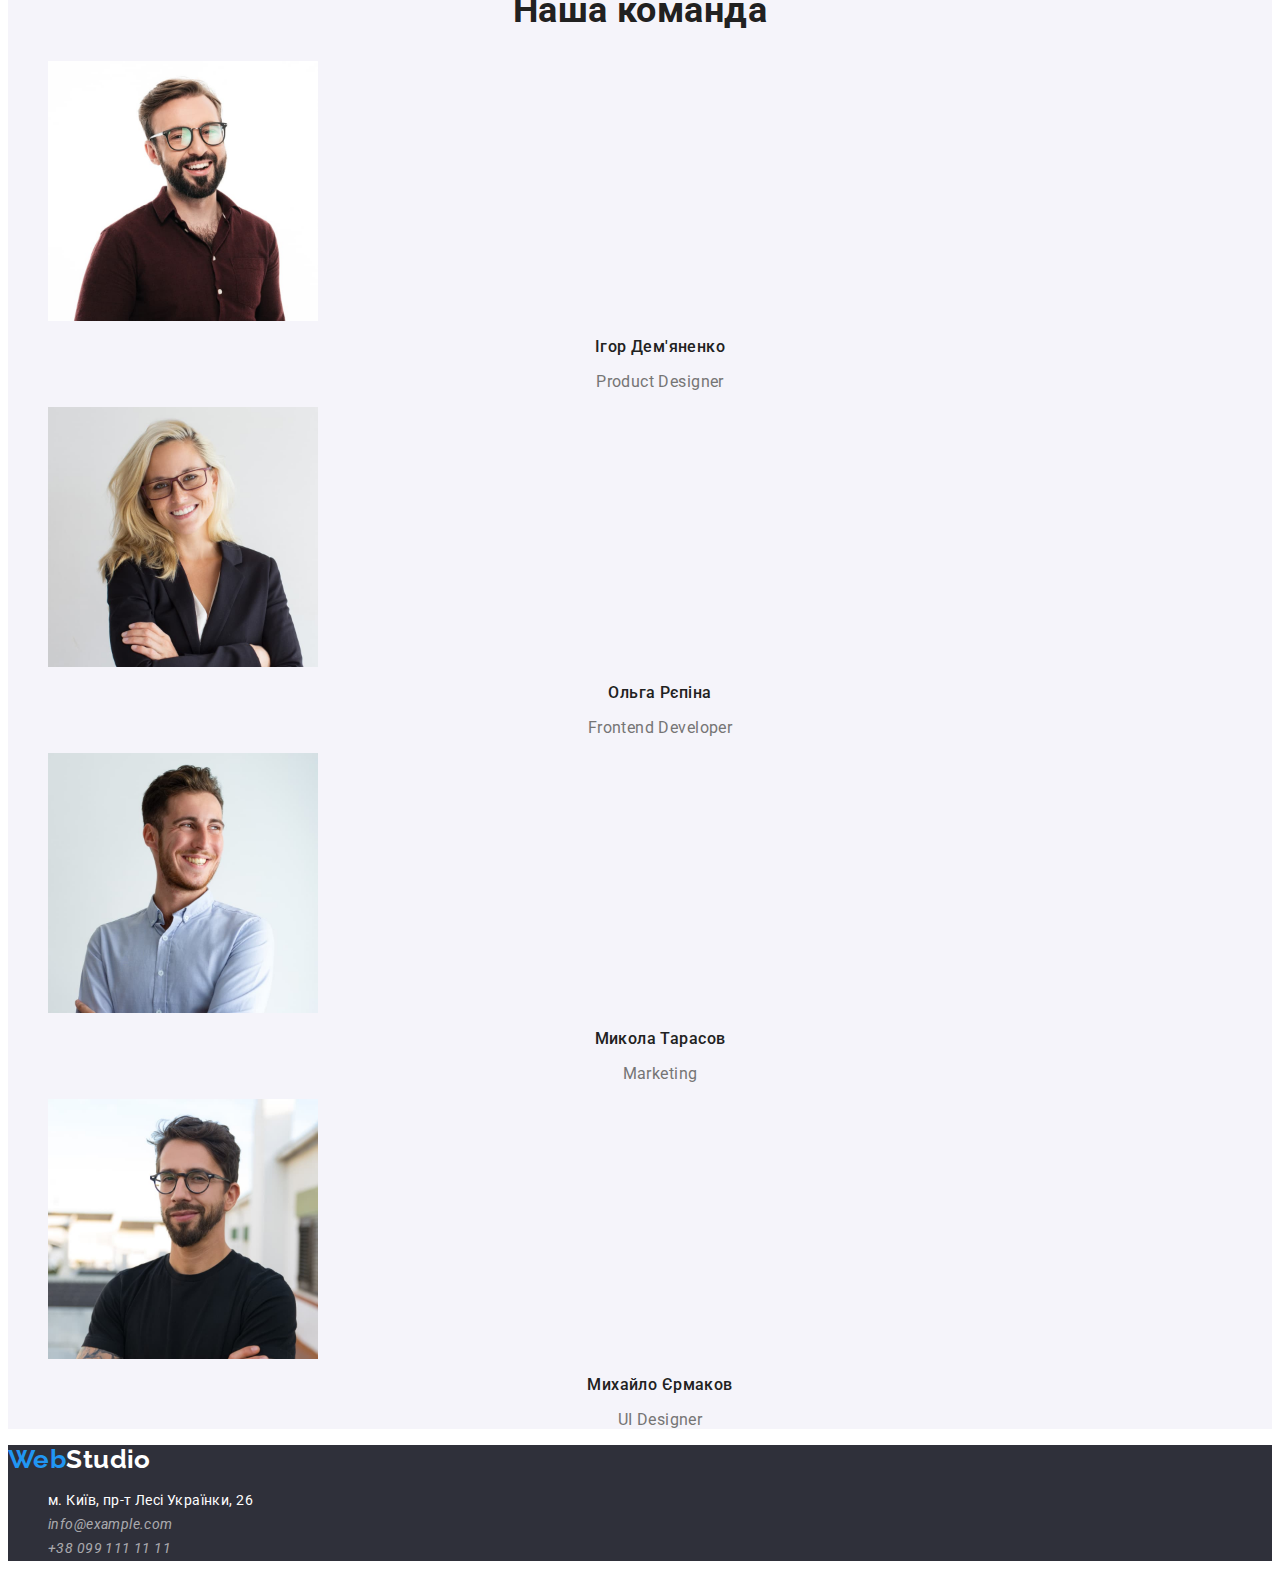
==== commit 6f184b60: "edit button" ====
--- a/index.html
+++ b/index.html
@@ -172,7 +172,7 @@
         <ul class="list">
           <li class="link">
             <a
-              class="address-nav-link link"
+              class="address address-nav-link link"
               href="https://goo.gl/maps/ZnqAECNUkRY8YoW6A"
               target="_blank"
               >м. Київ, пр-т Лесі Українки, 26</a
--- a/css/styles.css
+++ b/css/styles.css
@@ -81,20 +81,12 @@
 
 .button-active {
   font-family: var(--text-paragraph);
-  width: 125px;
-  height: 38px;
-  left: 593px;
-  top: 174px;
   border-radius: 4px;
   background-color: #188ce8;
   color: var(--color-text-dark-theme);
 }
 .button-link {
   font-family: var(--text-paragraph);
-  width: 125px;
-  height: 38px;
-  left: 593px;
-  top: 174px;
   background: #f5f4fa;
   border-radius: 4px;
 }
@@ -109,6 +101,7 @@
 .technology-title {
   line-height: 1.14;
   text-transform: uppercase;
+  font-size: 14px;
 }
 .technology-paragraph {
   line-height: 1.71;
@@ -174,3 +167,6 @@
   line-height: 1.71;
   color: rgba(255, 255, 255, 0.6);
 }
+.address {
+  font-style: normal;
+}
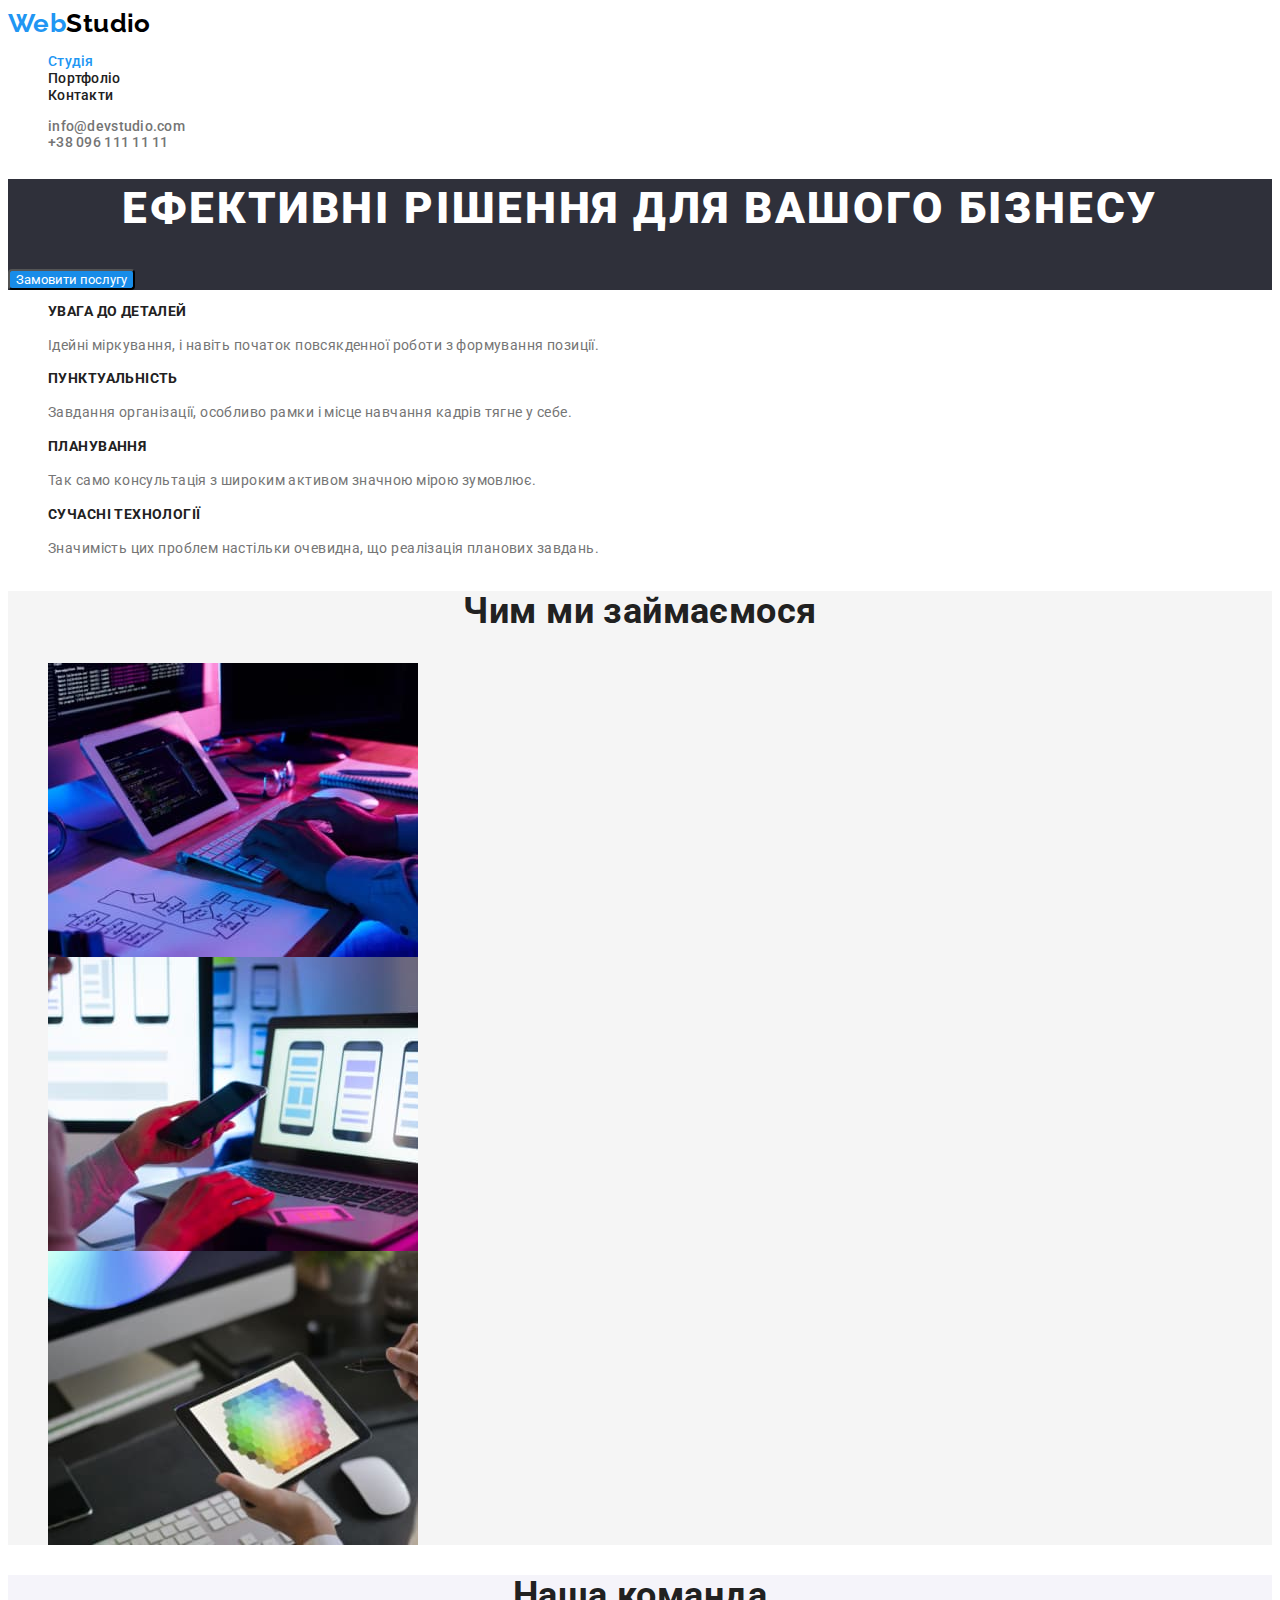
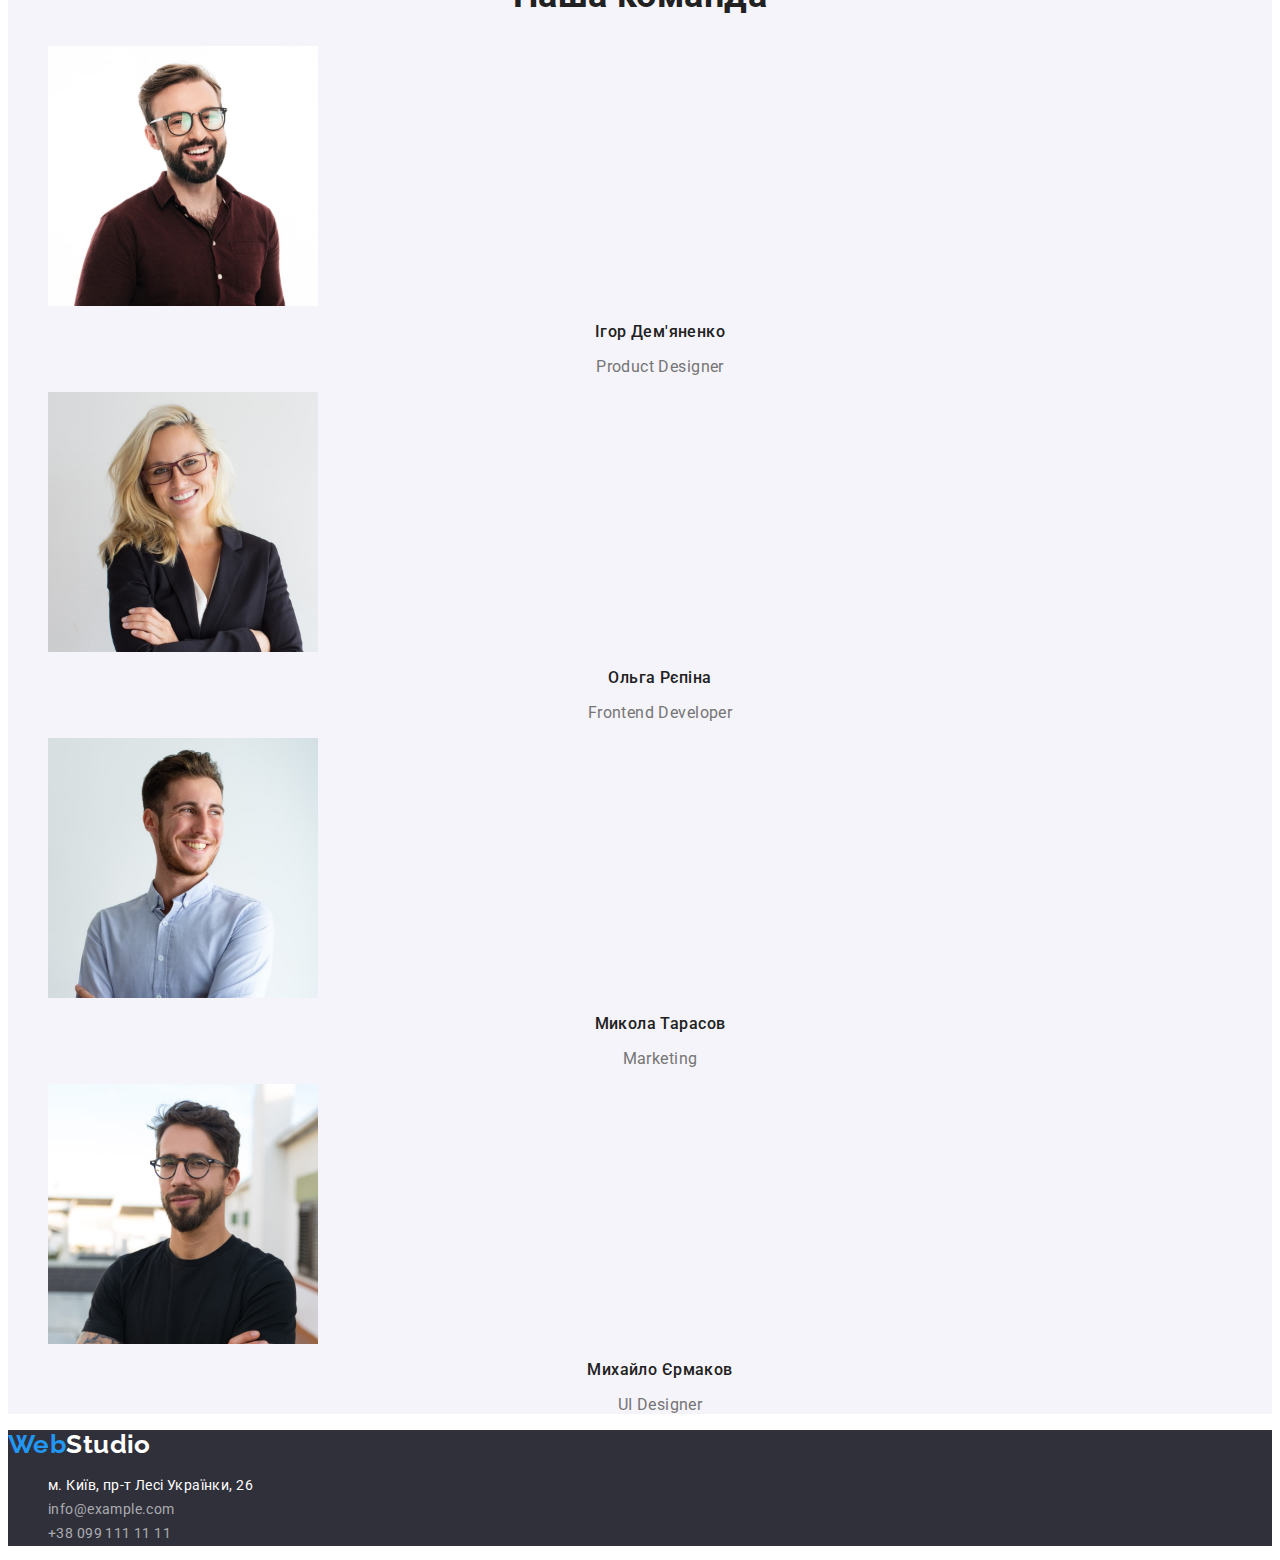
==== commit 4e2645a9: "edit address" ====
--- a/index.html
+++ b/index.html
@@ -179,12 +179,12 @@
             >
           </li>
           <li class="">
-            <a class="address-link link" href="mailto:info@example.com"
+            <a class="address address-link link" href="mailto:info@example.com"
               >info@example.com</a
             >
           </li>
           <li class="">
-            <a class="address-link link" href="tel:+380991111111"
+            <a class="address address-link link" href="tel:+380991111111"
               >+38 099 111 11 11</a
             >
           </li>
--- a/css/styles.css
+++ b/css/styles.css
@@ -66,17 +66,8 @@
   color: var(--primery-text-color);
 }
 .button {
-  font-weight: 700;
-  font-size: 16px;
-  line-height: 30px;
-  display: flex;
-  align-items: center;
-  text-align: center;
-  letter-spacing: 0.06em;
   color: var(--color-text-dark-theme);
   background: var(--brend-color);
-  box-shadow: 0px 4px 4px rgba(0, 0, 0, 0.15);
-  border-radius: 4px;
 }
 
 .button-active {
